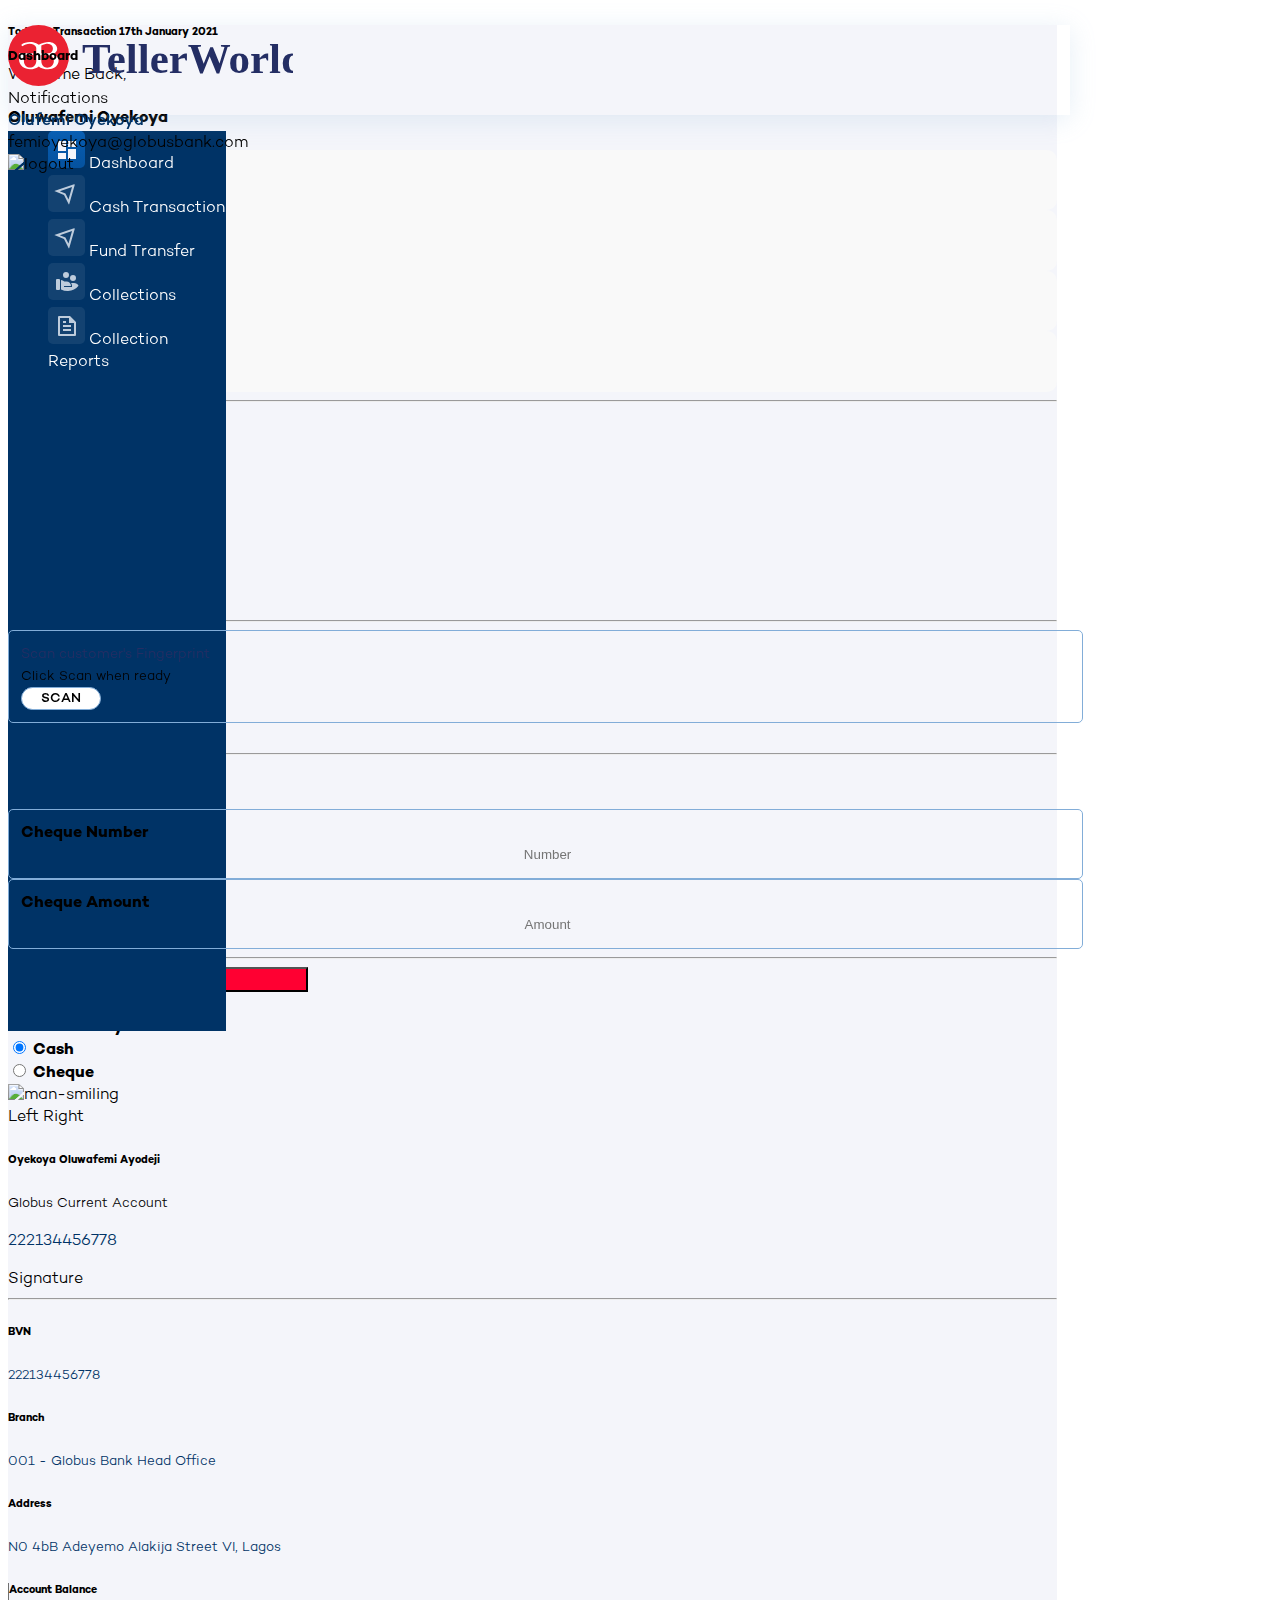
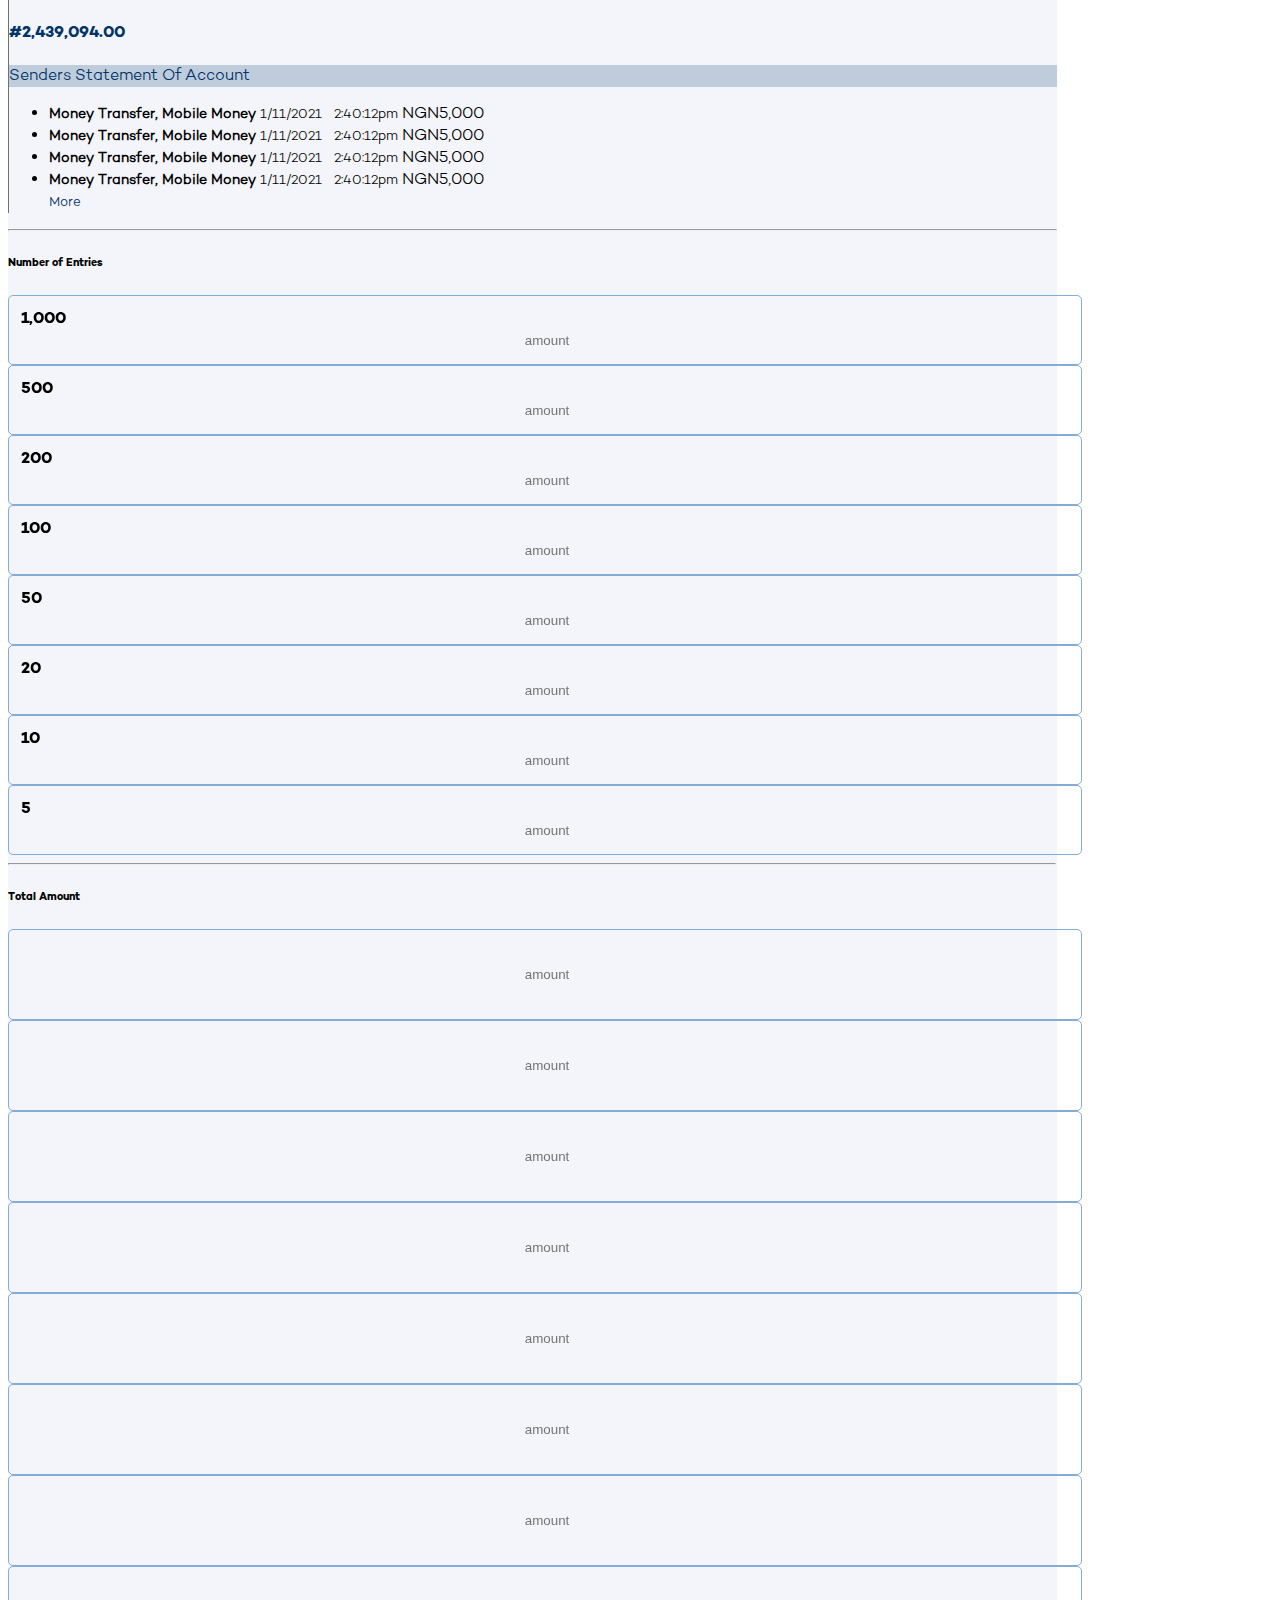
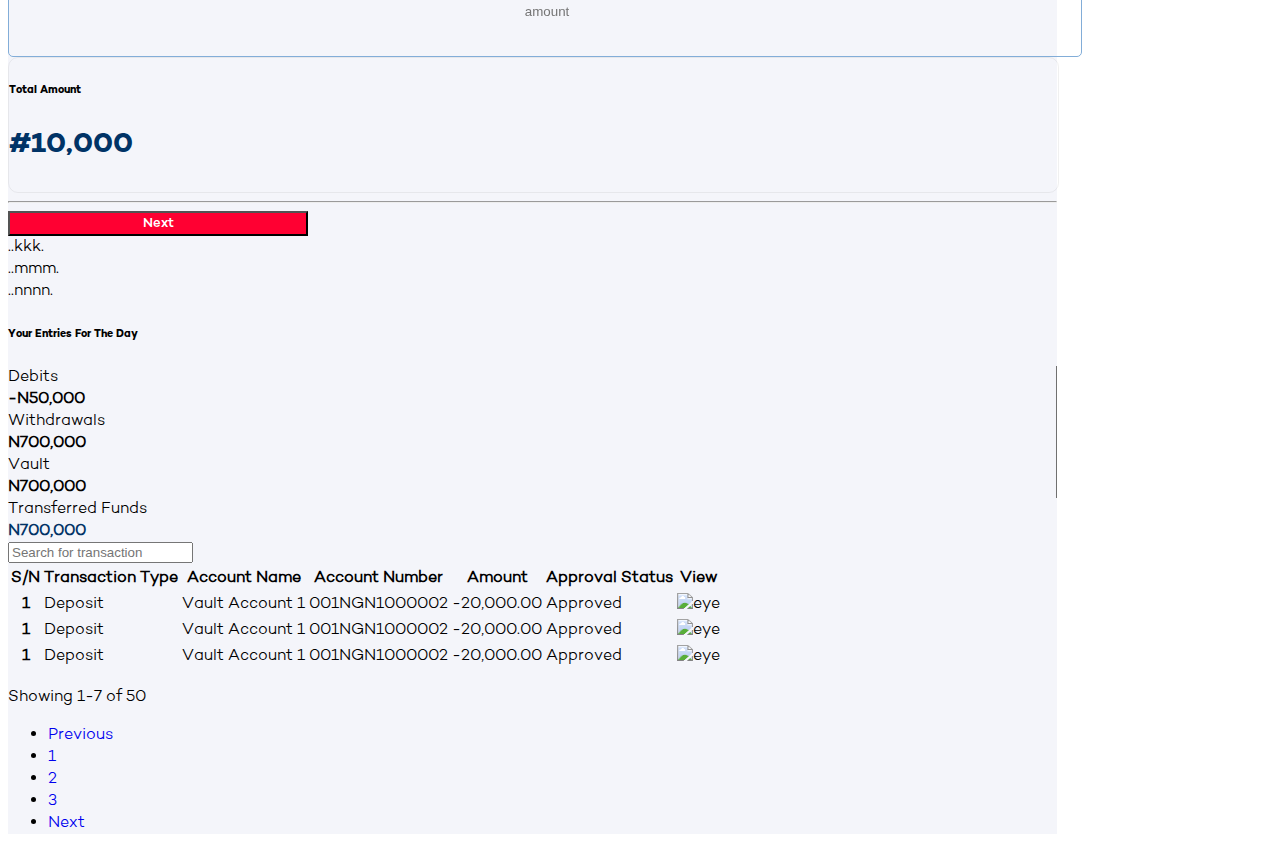
==== cash-transaction.html @ 42380867 "cash transactions" ====
<!DOCTYPE html>
<html lang="en">
<head>
    <meta charset="UTF-8">
    <meta http-equiv="X-UA-Compatible" content="IE=edge">
    <meta name="viewport" content="width=device-width, initial-scale=1.0">
    <link rel="stylesheet" href="https://cdn.jsdelivr.net/npm/bootstrap@4.5.3/dist/css/bootstrap.min.css" integrity="sha384-TX8t27EcRE3e/ihU7zmQxVncDAy5uIKz4rEkgIXeMed4M0jlfIDPvg6uqKI2xXr2" crossorigin="anonymous">
    <link rel="stylesheet" href="assets/css/fonts.css" />
    <link rel="stylesheet" href="assets/css/styles.css" />
    <title>Teller World</title>
</head>
<body>
    <div class="container-fluid p-0">
        <div class="d-flex">
            <div class="" style="width:17%;">
                <div style="position: fixed;width:17%;">
                    <div class="logo p-3" style="height: 10vh;">
                        <img class="img-fluid" src="assets/img/brand/Logo.svg" /> 
                    </div>
                    <div class="list pt-5" style="background-color: #003366; height: 100vh;">
                        <ul class="sidebar p-0">
                           <li class="p-3 ml-4 bar-item">
                               <a href="#" class="d-flex">
                                  <img src="assets/img/icons/home-active.svg" /> 
                                  <span class="align-self-center pl-3">Dashboard</span> 
                                </a> 
                            </li> 
                           <li class="p-3 ml-4 bar-item">
                              <a href="#" class="d-flex active">
                                <img src="assets/img/icons/funds-inactive.svg" /> 
                                <span class="align-self-center pl-3">Cash Transaction</span>  
                              </a> 
                            </li> 
                           <li class="p-3 ml-4 bar-item">
                               <a href="#" class="d-flex">
                                    <img src="assets/img/icons/funds-inactive.svg" /> 
                                    <span class="align-self-center pl-3">Fund Transfer</span>
                                </a> 
                            </li> 
                           <li class="p-3 ml-4 bar-item">
                               <a href="#" class="d-flex">
                                    <img src="assets/img/icons/collection-inactive.svg" /> 
                                    <span class="align-self-center pl-3">Collections</span>
                               </a> 
                            </li> 
                           <li class="p-3 ml-4 bar-item"> 
                              <a href="#" class="d-flex">
                                 <img src="assets/img/icons/report-inactive.svg" /> 
                                 <span class="align-self-center pl-3">Collection Reports</span> 
                              </a> 
                            </li> 
                        </ul>
                    </div>
                </div>                
            </div>
            <div class="p-0" style="width:83%;">
                <nav class="p-3 pl-4 bg-white" style="position:fixed; width:83%; box-shadow: 0px 4px 25px #82ADD833; height: 10vh;">
                    <div class="d-flex justify-content-between">
                        <div class="pt-4">
                            <h5>Dashboard</h5>
                        </div>
                        <div class="d-flex">
                            <div class="p-3">Notifications</div>
                            <div class="d-flex">
                                <div class="">
                                    <div class="text-right">
                                        <span class="text-def text-link">
                                            Olufemi Oyekoya
                                        </span> 
                                    </div>
                                    <div>femioyekoya@globusbank.com</div>
                                </div>
                                <img alt="logout" src=""> 
                            </div>
                        </div>
                    </div>  
                </nav>
                <div class="container-fluid pt-4" style="background-color: #F4F5FA;">
                    <div class="mt-5 p-5">
                        <div class="row pt-3">
                            <h6>Today's Transaction 17th January 2021</h6>
                            <div class="col-md-12 p-0 pt-3">
                                <div class="card pt-4 pb-4">
                                    <div class="d-flex justify-content-between flex-wrap pl-5 pr-5">
                                        <div class="p-2">
                                            <span class="text-muted">Welcome Back,</span>
                                            <h4>Oluwafemi Oyekoya</h4>
                                        </div>
                                        <div class="d-flex p-3 money-card">
                                            <img src="assets/img/icons/Naira.svg" />
                                            &nbsp;
                                            <span class="align-self-center debt">-81,0000.00</span>
                                        </div>
                                        <div class="d-flex p-3 money-card">
                                            <img src="assets/img/icons/Dollars.svg" />
                                            &nbsp;
                                            <span class="align-self-center">0.00</span>
                                        </div>
                                        <div class="d-flex p-3 money-card">
                                            <img src="assets/img/icons/Pounds.svg" />
                                            &nbsp;
                                            <span class="align-self-center">0.00</span>
                                        </div>
                                        <div class="d-flex p-3 money-card">
                                            <img src="assets/img/icons/euros.svg" />
                                            &nbsp;
                                            <span class="align-self-center">0.00</span>
                                        </div>
                                    </div>  
                                    <hr />  
                                    <div class="d-flex pl-5 pr-5 justify-content-between">
                                        <ul class="nav nav-pills mb-3" id="pills-tab" role="tablist">
                                            <li class="nav-item" role="presentation">
                                              <a class="nav-link active" id="pills-deposit-tab" data-toggle="pill" href="#pills-deposit" role="tab" aria-controls="pills-deposit" aria-selected="true">Deposit</a>
                                            </li>
                                            <li class="nav-item" role="presentation">
                                              <a class="nav-link" id="pills-withdraw-tab" data-toggle="pill" href="#pills-withdraw" role="tab" aria-controls="pills-withdraw" aria-selected="false">Withdrawal</a>
                                            </li>
                                            <li class="nav-item" role="presentation">
                                              <a class="nav-link" id="pills-vault-tab" data-toggle="pill" href="#pills-vault" role="tab" aria-controls="pills-vault" aria-selected="false">Vault</a>
                                            </li>
                                            <li class="nav-item" role="presentation">
                                                <a class="nav-link" id="pills-outward-tab" data-toggle="pill" href="#pills-outward" role="tab" aria-controls="pills-outward" aria-selected="false">CIT Outward</a>
                                            </li>
                                            <li class="nav-item" role="presentation">
                                            <a class="nav-link" id="pills-inward-tab" data-toggle="pill" href="#pills-inward" role="tab" aria-controls="pills-inward" aria-selected="false">CIT Inward</a>
                                            </li>
                                          </ul>
                                          <div class="">
                                              <span>Pending Authorisation: 12</span>
                                          </div>
                                    </div> 
                                </div>
                            </div>

                            <div class="col-md-12 p-5">
                                <div class="tab-content" id="pills-tabContent">
                                    <div class="tab-pane fade" id="pills-deposit" role="tabpanel" aria-labelledby="pills-deposit-tab">
                                        <div class="row">
                                            <div class="col-md-12">
                                                <div class="form-row">
                                                    <div class="form-check mr-4">
                                                        <input class="form-check-input" type="radio" name="exampleRadios" id="exampleRadios1" value="option1" checked>
                                                        <label class="form-check-label" for="exampleRadios1">
                                                        Self
                                                        </label>
                                                    </div>
                                                    <div class="form-check">
                                                        <input class="form-check-input" type="radio" name="exampleRadios" id="exampleRadios2" value="option2">
                                                        <label class="form-check-label" for="exampleRadios2">
                                                        Third Party
                                                        </label>
                                                    </div>
                                                </div>
                                                <hr />
                                            </div>
                                            <div class="col-md-12">
                                                <div class="form-row finger-print">
                                                    <div class="col-md-4 mb-3">
                                                        <div class="custom-input-2 d-flex justify-content-between">
                                                            <div class="pb-3">
                                                                <a href="#" class="scan-txt">Scan customer's Fingerprint</a> <br />
                                                                <small class="text-mute">
                                                                    Click Scan when ready
                                                                </small>
                                                            </div>
                                                            <div class="pb-3 align-self-center">
                                                                <button class="btn scan-btn">SCAN</button>
                                                            </div>                                                       
                                                        </div>
                                                        <small class="pointer-text">Override Finger print</small>                                                        
                                                    </div>
                                                </div>
                                                <!-- <div class="form-row self-payment">
                                                    <div class="col-md-3">
                                                        <div class="custom-input-2 mb-3">
                                                            <label>Name</label>
                                                            <input type="text" class="cust-field-2"  placeholder=""/>
                                                        </div>                                                        
                                                    </div>
                                                    <div class="col-md-3">
                                                        <div class="custom-input-2 mb-3">
                                                            <label>Amount</label>
                                                            <input type="text" class="cust-field-2"  placeholder=""/>
                                                        </div> 
                                                    </div>
                                                    <div class="col-md-6">
                                                        <div class="custom-input-2 mb-3">
                                                            <label class="label">Narration</label>
                                                            <input type="text" class="cust-field-2"  placeholder=""/>
                                                        </div> 
                                                    </div>
                                                </div>  -->
                                                <!-- <div class="form-row third-party">
                                                    <div class="col-md-4">
                                                        <div class="custom-input-2 mb-3">
                                                            <label>Name</label>
                                                            <input type="text" class="cust-field-2"  placeholder=""/>
                                                        </div>                                                        
                                                    </div>
                                                    <div class="col-md-4">
                                                        <div class="custom-input-2 mb-3">
                                                            <label>Name of Depositor</label>
                                                            <input type="text" class="cust-field-2"  placeholder=""/>
                                                        </div> 
                                                    </div>
                                                    <div class="col-md-4">
                                                        <div class="custom-input-2 mb-3">
                                                            <label class="label">Amount</label>
                                                            <input type="text" class="cust-field-2"  placeholder=""/>
                                                        </div> 
                                                    </div>
                                                    <div class="col-md-4">
                                                        <div class="custom-input-2 mb-3">
                                                            <label>Depositor's Phone Number</label>
                                                            <input type="text" class="cust-field-2"  placeholder=""/>
                                                        </div> 
                                                    </div>
                                                    <div class="col-md-4">
                                                        <div class="custom-input-2 mb-3">
                                                            <label class="label">Narration</label>
                                                            <input type="text" class="cust-field-2"  placeholder=""/>
                                                        </div> 
                                                    </div>
                                                </div>                                                   -->
                                                <hr />
                                            </div>
                                            <div class="col-md-12">
                                                <div class="form-row">
                                                    <div class="form-check mr-4">
                                                        <input class="form-check-input" type="radio" name="exampleRadios" id="cashRadio" value="option1">
                                                        <label class="form-check-label" for="cashRadio">
                                                        Cash
                                                        </label>
                                                    </div>
                                                    <div class="form-check">
                                                        <input class="form-check-input" type="radio" name="exampleRadios" id="chequeRadio" value="option2">
                                                        <label class="form-check-label" for="chequeRadio">
                                                            Cheque
                                                        </label>
                                                    </div>
                                                </div>
                                            </div>
                                            <div class="col-md-12 mt-4">
                                                <!-- <div class="" id="cash">
                                                        <h6>Number of Entries</h6>
                                                        <div class="form-row">
                                                            <div class="col-md-9" style="border-right: 1px solid #F4F5FA;">
                                                                <div class="row mb-3">
                                                                    <div class="col-sm">
                                                                        <div class="custom-input-2 text-center">
                                                                            <label>1,000</label>
                                                                            <input class="cust-field-2" type="text" placeholder="amount">
                                                                        </div>
                                                                    </div>
                                                                    <div class="col-sm">
                                                                        <div class="custom-input-2 text-center">
                                                                            <label>500</label>
                                                                            <input class="cust-field-2" type="text" placeholder="amount">
                                                                        </div>
                                                                    </div>
                                                                    <div class="col-sm">
                                                                        <div class="custom-input-2 text-center">
                                                                            <label>200</label>
                                                                            <input class="cust-field-2" type="text" placeholder="amount">
                                                                        </div>
                                                                    </div>
                                                                    <div class="col-sm">
                                                                        <div class="custom-input-2 text-center">
                                                                            <label>100</label>
                                                                            <input class="cust-field-2" type="text" placeholder="amount">
                                                                        </div>
                                                                    </div>
                                                                    <div class="col-sm">
                                                                        <div class="custom-input-2 text-center">
                                                                            <label>50</label>
                                                                            <input class="cust-field-2" type="text" placeholder="amount">
                                                                        </div>
                                                                    </div>
                                                                    <div class="col-sm">
                                                                        <div class="custom-input-2 text-center">
                                                                            <label>20</label>
                                                                            <input class="cust-field-2" type="text" placeholder="amount">
                                                                        </div>
                                                                    </div>
                                                                    <div class="col-sm">
                                                                        <div class="custom-input-2 text-center">
                                                                            <label>10</label>
                                                                            <input class="cust-field-2" type="text" placeholder="amount">
                                                                        </div>
                                                                    </div>
                                                                    <div class="col-sm">
                                                                        <div class="custom-input-2 text-center">
                                                                            <label>5</label>
                                                                            <input class="cust-field-2" type="text" placeholder="amount">
                                                                        </div>
                                                                    </div>
                                                                </div>
                                                                <hr /> 
                                                                <h6>Total Amount</h6>
                                                                <div class="row mt-3">
                                                                
                                                                    <div class="col-sm">
                                                                        <div class="custom-input-2 text-center">
                                                                            <input class="cust-field-2 vh-7" type="text" placeholder="amount">
                                                                        </div>
                                                                    </div>
                                                                    <div class="col-sm">
                                                                        <div class="custom-input-2 text-center">
                                                                            <input class="cust-field-2 vh-7" type="text" placeholder="amount">
                                                                        </div>
                                                                    </div>
                                                                    <div class="col-sm">
                                                                        <div class="custom-input-2 text-center">
                                                                            <input class="cust-field-2 vh-7" type="text" placeholder="amount">
                                                                        </div>
                                                                    </div>
                                                                    <div class="col-sm">
                                                                        <div class="custom-input-2 text-center">
                                                                            <input class="cust-field-2 vh-7" type="text" placeholder="amount">
                                                                        </div>
                                                                    </div>
                                                                    <div class="col-sm">
                                                                        <div class="custom-input-2 text-center">
                                                                            <input class="cust-field-2 vh-7" type="text" placeholder="amount">
                                                                        </div>
                                                                    </div>
                                                                    <div class="col-sm">
                                                                        <div class="custom-input-2 text-center">
                                                                            <input class="cust-field-2 vh-7" type="text" placeholder="amount">
                                                                        </div>
                                                                    </div>
                                                                    <div class="col-sm">
                                                                        <div class="custom-input-2 text-center">
                                                                            <input class="cust-field-2 vh-7" type="text" placeholder="amount">
                                                                        </div>
                                                                    </div>
                                                                    <div class="col-sm">
                                                                        <div class="custom-input-2 text-center">
                                                                            <input class="cust-field-2 vh-7" type="text" placeholder="amount">
                                                                        </div>
                                                                    </div>
                                                                </div>
                                                            </div>
                                                            <div class="col-md-3">
                                                                <div class="p-5 text-center amount-box" style="width:100%;">
                                                                    <div class="align-self-center">
                                                                        <h6>Total Amount</h6>
                                                                        <p>#10,000</p>  
                                                                    </div>                                                            
                                                                </div>
                                                            </div>                                                 
                                                        </div> 
                                                </div> -->

                                                <div class=""  id="cheque">
                                                    <div class="form-row">
                                                        <div class="col-md-3">
                                                            <div class="custom-input-2">
                                                                <label>Cheque Number</label>
                                                                <input class="cust-field-2" type="text" placeholder="Number">
                                                            </div>
                                                        </div>
                                                        <div class="col-md-3">
                                                            <div class="custom-input-2">
                                                                <label>Cheque Amount</label>
                                                                <input class="cust-field-2" type="text" placeholder="Amount">
                                                            </div>
                                                        </div>
                                                    </div>
                                                </div>
                                                       
                                                <hr />                                              
                                            </div>
                                            <div class="col-md-12 mt-3">
                                                <div class="d-flex justify-content-end">
                                                    <button class="btn p-3 submit-btn">Next</button>
                                                </div>
                                            </div>
                                        </div>
                                    </div>
                                    <div class="tab-pane fade show active" id="pills-withdraw" role="tabpanel" aria-labelledby="pills-withdraw-tab">
                                        <div class="row pt-5 pl-4">
                                            <div class="col-md-3">
                                                <div class="form-row mb-4">
                                                    <div class="form-check mr-4">
                                                        <input class="form-check-input" type="radio" name="exampleRadios" id="exampleRadios1" value="option1" checked>
                                                        <label class="form-check-label" for="exampleRadios1">
                                                        Self
                                                        </label>
                                                    </div>
                                                    <div class="form-check">
                                                        <input class="form-check-input" type="radio" name="exampleRadios" id="exampleRadios2" value="option2">
                                                        <label class="form-check-label" for="exampleRadios2">
                                                        Third Party
                                                        </label>
                                                    </div>
                                                </div>
                                                <!-- <div class="form-row mb-3" id="self-payment">
                                                    <div class="col-md-12 p-0">
                                                        <div class="col-md p-0">
                                                            <div class="custom-input-2 mb-3">
                                                                <label>Name</label>
                                                                <input type="text" class="cust-field-2"  placeholder=""/>
                                                            </div>                                                        
                                                        </div>
                                                        <div class="col-md p-0">
                                                            <div class="custom-input-2 mb-3">
                                                                <label>Amount</label>
                                                                <input type="text" class="cust-field-2"  placeholder=""/>
                                                            </div>                                                        
                                                        </div>
                                                        <div class="col-md p-0">
                                                            <div class="custom-input-2 mb-3">
                                                                <label>Narration</label>
                                                                <input type="text" class="cust-field-2"  placeholder=""/>
                                                            </div>                                                        
                                                        </div>
                                                    </div>
                                                </div> -->
                                                <div class="form-row mb-4">
                                                    <div class="form-check mr-4">
                                                        <input class="form-check-input" type="radio" name="exampleRadios" id="exampleRadios1" value="option1" checked>
                                                        <label class="form-check-label" for="exampleRadios1">
                                                            Cash 
                                                        </label>
                                                    </div>
                                                    <div class="form-check">
                                                        <input class="form-check-input" type="radio" name="exampleRadios" id="exampleRadios2" value="option2">
                                                        <label class="form-check-label" for="exampleRadios2">
                                                            Cheque
                                                        </label>
                                                    </div>
                                                </div>
                                            </div>
                                            <div class="col-md-9">
                                                <div class="card col-md-12 p-0 ">
                                                    <div class="row">
                                                        <div class="col-md-6">
                                                            <div class="row">
                                                                <div class="col-12 d-flex flex-column">
                                                                    <div class="d-flex justify-content-between">
                                                                        <div class="p-2">
                                                                            <img src="" alt="man-smiling">
                                                                        </div>
                                                                        <div class="p-2">
                                                                            <span>Left</span>
                                                                            <span>Right</span>
                                                                        </div>
                                                                    </div>
                                                                    <div class="d-flex p-2 justify-content-between">
                                                                        <div>
                                                                            <h6>Oyekoya Oluwafemi Ayodeji</h6>
                                                                            <small>Globus Current Account</small>
                                                                            <p class="text-def">222134456778</p> 
                                                                        </div>
                                                                        <div>
                                                                            Signature
                                                                        </div>
                                                                    </div>
                                                                </div>
                                                                <hr />
                                                                <div class="col-12 d-flex flex-column">
                                                                    <div class="p-2">
                                                                        <h6>BVN</h6>
                                                                        <small class="text-def">222134456778</small>
                                                                    </div>
                                                                    <div class="p-2">
                                                                        <h6>Branch</h6>
                                                                        <small class="text-def">001 - Globus Bank Head Office</small>
                                                                    </div>
                                                                    <div class="p-2">
                                                                        <h6>Address</h6>
                                                                        <small class="text-def">N0 4bB Adeyemo Alakija Street VI, Lagos</small>
                                                                    </div>
                                                                </div>
                                                            </div>
                                                        </div>
                                                        <div class="col-md-6 pl-0 brd-left">
                                                            <div>
                                                                <div class="p-4">
                                                                    <h6>Account Balance</h6>
                                                                    <h4 class="text-def">#2,439,094.00</h4>
                                                                </div>
                                                                
                                                                <div class="p-4" style="background-color: #BECCDC;">
                                                                    <p class="text-def">Senders Statement Of Account</p>
                                                                </div>
                                                                <ul class="list-group statement p-3">
                                                                    <li class="list-group-item d-flex justify-content-between">
                                                                        <span>
                                                                            <strong class="text-sm">Money Transfer, Mobile Money</strong>
                                                                            <small>1/11/2021 &nbsp; 2:40:12pm</small>
                                                                        </span>
                                                                        <span class="text-success">NGN5,000</span>
                                                                    </li>
                                                                    <li class="list-group-item d-flex justify-content-between">
                                                                        <span>
                                                                            <strong class="text-sm">Money Transfer, Mobile Money</strong>
                                                                            <small>1/11/2021 &nbsp; 2:40:12pm</small>
                                                                        </span>
                                                                        <span class="text-success">NGN5,000</span>
                                                                    </li>
                                                                    <li class="list-group-item d-flex justify-content-between">
                                                                        <span>
                                                                            <strong class="text-sm">Money Transfer, Mobile Money</strong>
                                                                            <small>1/11/2021 &nbsp; 2:40:12pm</small>
                                                                        </span>
                                                                        <span class="text-success">NGN5,000</span>
                                                                    </li>
                                                                    <li class="list-group-item d-flex justify-content-between">
                                                                        <span>
                                                                            <strong class="text-sm">Money Transfer, Mobile Money</strong>
                                                                            <small>1/11/2021 &nbsp; 2:40:12pm</small>
                                                                        </span>
                                                                        <span class="text-success">NGN5,000</span>
                                                                    </li>
                                                                    <div class="text-center">
                                                                        <small class="text-def">More</small>
                                                                    </div>
                                                                </ul>  
                                                            </div>                                                            
                                                        </div>  
                                                    </div>
                                                    
                                                </div>
                                            </div>
                                        </div>
                                        <hr />
                                        <div class="col-md-12 mt-4">
                                            <div class="" id="cash">
                                                    <h6>Number of Entries</h6>
                                                    <div class="form-row">
                                                        <div class="col-md-9" style="border-right: 1px solid #F4F5FA;">
                                                            <div class="row mb-3">
                                                                <div class="col-sm-3 mb-3">
                                                                    <div class="custom-input-2 text-center">
                                                                        <label>1,000</label>
                                                                        <input class="cust-field-2" type="text" placeholder="amount">
                                                                    </div>
                                                                </div>
                                                                <div class="col-sm-3 mb-3">
                                                                    <div class="custom-input-2 text-center">
                                                                        <label>500</label>
                                                                        <input class="cust-field-2" type="text" placeholder="amount">
                                                                    </div>
                                                                </div>
                                                                <div class="col-sm-3 mb-3">
                                                                    <div class="custom-input-2 text-center">
                                                                        <label>200</label>
                                                                        <input class="cust-field-2" type="text" placeholder="amount">
                                                                    </div>
                                                                </div>
                                                                <div class="col-sm-3 mb-3">
                                                                    <div class="custom-input-2 text-center">
                                                                        <label>100</label>
                                                                        <input class="cust-field-2" type="text" placeholder="amount">
                                                                    </div>
                                                                </div>
                                                                <div class="col-sm-3 mb-3">
                                                                    <div class="custom-input-2 text-center">
                                                                        <label>50</label>
                                                                        <input class="cust-field-2" type="text" placeholder="amount">
                                                                    </div>
                                                                </div>
                                                                <div class="col-sm-3 mb-3">
                                                                    <div class="custom-input-2 text-center">
                                                                        <label>20</label>
                                                                        <input class="cust-field-2" type="text" placeholder="amount">
                                                                    </div>
                                                                </div>
                                                                <div class="col-sm-3 mb-3">
                                                                    <div class="custom-input-2 text-center">
                                                                        <label>10</label>
                                                                        <input class="cust-field-2" type="text" placeholder="amount">
                                                                    </div>
                                                                </div>
                                                                <div class="col-sm-3 mb-3">
                                                                    <div class="custom-input-2 text-center">
                                                                        <label>5</label>
                                                                        <input class="cust-field-2" type="text" placeholder="amount">
                                                                    </div>
                                                                </div>
                                                            </div>
                                                            <hr /> 
                                                            <h6>Total Amount</h6>
                                                            <div class="row mt-3">
                                                            
                                                                <div class="col-sm-3 mb-3">
                                                                    <div class="custom-input-2 text-center">
                                                                        <input class="cust-field-2 vh-7" type="text" placeholder="amount">
                                                                    </div>
                                                                </div>
                                                                <div class="col-sm-3 mb-3">
                                                                    <div class="custom-input-2 text-center">
                                                                        <input class="cust-field-2 vh-7" type="text" placeholder="amount">
                                                                    </div>
                                                                </div>
                                                                <div class="col-sm-3 mb-3">
                                                                    <div class="custom-input-2 text-center">
                                                                        <input class="cust-field-2 vh-7" type="text" placeholder="amount">
                                                                    </div>
                                                                </div>
                                                                <div class="col-sm-3 mb-3">
                                                                    <div class="custom-input-2 text-center">
                                                                        <input class="cust-field-2 vh-7" type="text" placeholder="amount">
                                                                    </div>
                                                                </div>
                                                                <div class="col-sm-3 mb-3">
                                                                    <div class="custom-input-2 text-center">
                                                                        <input class="cust-field-2 vh-7" type="text" placeholder="amount">
                                                                    </div>
                                                                </div>
                                                                <div class="col-sm-3 mb-3">
                                                                    <div class="custom-input-2 text-center">
                                                                        <input class="cust-field-2 vh-7" type="text" placeholder="amount">
                                                                    </div>
                                                                </div>
                                                                <div class="col-sm-3 mb-3">
                                                                    <div class="custom-input-2 text-center">
                                                                        <input class="cust-field-2 vh-7" type="text" placeholder="amount">
                                                                    </div>
                                                                </div>
                                                                <div class="col-sm-3 mb-3">
                                                                    <div class="custom-input-2 text-center">
                                                                        <input class="cust-field-2 vh-7" type="text" placeholder="amount">
                                                                    </div>
                                                                </div>
                                                            </div>
                                                        </div>
                                                        <div class="col-md-3">
                                                            <div class="p-5 text-center amount-box" style="width:100%;">
                                                                <div class="align-self-center">
                                                                    <h6>Total Amount</h6>
                                                                    <p>#10,000</p>  
                                                                </div>                                                            
                                                            </div>
                                                        </div>                                                 
                                                    </div> 
                                            </div>

                                            <!-- <div class=""  id="cheque">
                                                <div class="form-row">
                                                    <div class="col-md-3">
                                                        <div class="custom-input-2">
                                                            <label>Cheque Number</label>
                                                            <input class="cust-field-2" type="text" placeholder="Number">
                                                        </div>
                                                    </div>
                                                    <div class="col-md-3">
                                                        <div class="custom-input-2">
                                                            <label>Cheque Amount</label>
                                                            <input class="cust-field-2" type="text" placeholder="Amount">
                                                        </div>
                                                    </div>
                                                </div>
                                            </div> -->
                                                   
                                            <hr />                                              
                                        </div>
                                        <div class="col-md-12 mt-3">
                                            <div class="d-flex justify-content-end">
                                                <button class="btn p-3 submit-btn">Next</button>
                                            </div>
                                        </div>
                                    </div>
                                    <div class="tab-pane fade" id="pills-vault" role="tabpanel" aria-labelledby="pills-vault-tab">..kkk.</div>
                                    <div class="tab-pane fade" id="pills-outward" role="tabpanel" aria-labelledby="pills-outward-tab">..mmm.</div>
                                    <div class="tab-pane fade" id="pills-inward" role="tabpanel" aria-labelledby="pills-inward-tab">..nnnn.</div>
                                </div>  
                            </div>
                              
                            
                            <div class="col-md-12 mt-5">
                                <h6>Your Entries For The Day</h6>
                                <div class="card pt-4">
                                    <div class="d-flex justify-content-between p-4">
                                        <div class="d-flex ">
                                            <div class="p-2 pr-4 pl-4 bd-rt">
                                                <span class="">Debits</span><br />
                                                <strong class="text-danger">-N50,000</strong>
                                            </div>
                                            <div class="p-2 pr-4 pl-4 bd-rt">
                                                <span>Withdrawals</span><br />
                                                <strong class="text-success">N700,000</strong>
                                            </div>
                                            <div class="p-2 pl-4 pr-4 bd-rt">
                                                <span>Vault</span> <br />
                                                <strong class="text-muted">N700,000</strong>
                                            </div>
                                            <div class="p-2 pl-4">
                                                <span>Transferred Funds</span><br />
                                                <strong class="text-def">N700,000</strong>
                                            </div>
                                        </div>
                                        <div class="p-2">
                                            <input type="text" placeholder="Search for transaction" />
                                        </div>
                                    </div>
                                    <div class="table-responsive">
                                        <table class="table">
                                            <thead class="thead-light">
                                              <tr>
                                                <th scope="col">S/N</th>
                                                <th scope="col">Transaction Type</th>
                                                <th scope="col">Account Name</th>
                                                <th scope="col">Account Number</th>
                                                <th scope="col">Amount</th>
                                                <th scope="col">Approval Status</th>
                                                <th scope="col">View</th>
                                              </tr>
                                            </thead>
                                            <tbody>
                                              <tr>
                                                <th scope="row">1</th>
                                                <td>Deposit</td>
                                                <td>Vault Account 1</td>
                                                <td>001NGN1000002</td>
                                                <td><span>-20,000.00</span></td>
                                                <td><span>Approved</span></td>
                                                <td><img src="" alt="eye"/></td>
                                              </tr>
                                              <tr>
                                                <th scope="row">1</th>
                                                <td>Deposit</td>
                                                <td>Vault Account 1</td>
                                                <td>001NGN1000002</td>
                                                <td><span>-20,000.00</span></td>
                                                <td><span>Approved</span></td>
                                                <td><img src="" alt="eye"/></td>
                                              </tr>
                                              <tr>
                                                <th scope="row">1</th>
                                                <td>Deposit</td>
                                                <td>Vault Account 1</td>
                                                <td>001NGN1000002</td>
                                                <td><span>-20,000.00</span></td>
                                                <td><span>Approved</span></td>
                                                <td><img src="" alt="eye"/></td>
                                              </tr>
                                            </tbody>
                                          </table>
                                    </div>
                                </div> 
                                  
                            </div>
                        </div>
                         <div class="d-flex justify-content-between p-4">
                            <div>
                                <p>Showing 1-7 of 50</p>
                            </div>
                            <div>   
                                <nav aria-label="Page navigation example">
                                    <ul class="pagination justify-content-center">
                                      <li class="page-item disabled">
                                        <a class="page-link" href="#" tabindex="-1" aria-disabled="true">Previous</a>
                                      </li>
                                      <li class="page-item"><a class="page-link" href="#">1</a></li>
                                      <li class="page-item"><a class="page-link" href="#">2</a></li>
                                      <li class="page-item"><a class="page-link" href="#">3</a></li>
                                      <li class="page-item">
                                        <a class="page-link" href="#">Next</a>
                                      </li>
                                    </ul>
                                  </nav>
                            </div>
                         </div>
                    </div>
                  </div>
                
            </div>
        </div>
    </div>

    <script src="https://code.jquery.com/jquery-3.5.1.slim.min.js" integrity="sha384-DfXdz2htPH0lsSSs5nCTpuj/zy4C+OGpamoFVy38MVBnE+IbbVYUew+OrCXaRkfj" crossorigin="anonymous"></script>
<script src="https://cdn.jsdelivr.net/npm/bootstrap@4.5.3/dist/js/bootstrap.bundle.min.js" integrity="sha384-ho+j7jyWK8fNQe+A12Hb8AhRq26LrZ/JpcUGGOn+Y7RsweNrtN/tE3MoK7ZeZDyx" crossorigin="anonymous"></script>
</body>
</html>
---- assets/css/fonts.css ----
@font-face {
    font-family: "Campton Bold";
    src: url("../fonts/Campton/Campton-Bold.otf");
}

@font-face {
    font-family: "Campton Light";
    src: url("../fonts/Campton/Campton-Light.otf");
}

@font-face {
    font-family: "Campton SemiBold";
    src: url("../fonts/Campton/Campton-SemiBold.otf");
}

@font-face {
    font-family: "Campton Medium";
    src: url("../fonts/Campton/Campton-Medium.otf");
}

@font-face {
    font-family: "Campton Thin";
    src: url("../fonts/Campton/Campton-ExtraLight.otf");
}
@font-face {
    font-family: "Campton Book";
    src: url("../fonts/Campton/Campton-Book.otf");
}
@font-face {
    font-family: "Campton ExtraBold";
    src: url("../fonts/Campton/Campton-ExtraBold.otf");
}
---- assets/css/styles.css ----
h1,h2,h3,h4,h5,h6{
    font-family: 'Campton Bold';
}
header{
    height: 10vh;
}
.btn{
    font-family: 'Campton Medium';
}
label{
    font-family: 'Campton Bold';
}
.pointer{
    cursor: pointer;
}
.text-def{
  color: #003366;
}
.text-link{
  font-family: 'Campton Medium';
}
body{
  font-family: 'Campton Light';
}
a, a:hover, a:active{
  text-decoration: none;
}
.text-sm{
  font-size: 14px;
}
.brd-left{
  border-left: 1px solid #707070;
}
/* Login Css */
.body-wrapper{
    height: 90vh;
    background-image: url('../img/bg/Login_BG.png');
    background-size: cover;
    background-repeat: no-repeat;
}

.user_card{
    width: 22rem;
    padding: 5rem;
    color: #003366;
}
.user_card h2:hover{
    color: #EB2232;
}
.custom-input{
    width: 100%;
    border: solid 1px #707070;
    padding: 2.5vh 20px;
    position: relative;
}
.custom-input.disabled {
    background: rgb(235, 235, 235);
  }
  .custom-input:focus-within {
    border-left: 5px solid #003366;
  }
  .cust-field, .cust-field-2{
    border: none;
  }
  .cust-field:focus, .cust-field-2{
    outline: none !important;
  }

  .btn-glb, .btn-glb:hover{
    color: #fff;
    background-color:#FF0032;
    border-radius: 3px;
  }
  .show-txt{
    color: #003366;
    font-family: 'Campton Bold';
  }
.forgot-text{
    border-bottom: 1px dashed #003366;
    color: #003366 !important;
}
  /* End Of Login Css */

/* Sidebar */
.sidebar{
  list-style: none;
}
.sidebar li{

}
.bar-item a{
  color: #fff;
}

/* sidebar ends */

/* Main dashboard */
.money-card{
  background-color: #F9F9F9;
  border-radius:10px; 
  color: #101010;
  font-weight: 600;
}
.money-card .debt{
  color: #EB2232;
}
.pills{
  border: #82ADD8 solid 1px;
  border-radius: 19px;
  color: #003366;
  font-family: 'Campton Light';
}
.pills:hover{
  background-color:#EBEBEB;
}
.card{
  border-radius: 10px;
}
.bd-rt{
  border-right: 1px solid #707070;
}
.suc-pill{
  border-radius: 19px;
}
.failed-pill{
  
}
.pend-pill{

}

/***Cash Transaction ***/
.modal-pill{
  background-color: transparent linear-gradient(180deg, #075DB2 0%, #003366 100%) 0% 0% no-repeat padding-box;
  box-shadow: 0px 3px 6px #82ADD8;
  border-radius: 19px;
}
.nav-pills .nav-link {
  border-radius: .25rem;
  color: #003366;
}
.nav-pills .nav-link.active, .nav-pills .show>.nav-link {
  color: #fff;
  box-shadow: 0px 3px 6px #82ADD8;
  border-radius: 19px;
  background-image: linear-gradient(180deg, #075DB2, #003366);
}
.custom-input-2{
  width: 100%;
  border: solid 1px #82ADD8;
  padding: 0.75rem;
  position: relative;
  border-radius: 5px;
}

.cust-field-2{
  background-color: inherit;
  width: 100% !important;
  text-align: center;
}
.custom-input-2:focus-within {
  color: #003366;
}
.vh-7{
  height: 7vh;
  text-align: center;
}
.amount-box{
  width: 100%;
  border-radius: 10px;
  border: 1px solid rgba(112, 112, 112, 0.1);
  height: 100%;
}
.amount-box p{
  color: #003366;
  font-size: 28px;
  font-family: "Campton Bold";
}
.submit-btn{
  background-color: #FF0032;
  color: #fff;
  width: 300px;
}

.pointer-text{
  color: #003366;
  border-bottom: 1px dashed #003366;
  cursor: pointer;
}
.scan-btn{
  background-color: #fff;
  border: 1px solid #82ADD8;
  border-radius: 19px;
  width: 80px;
}
.scan-txt{
  font-size: 14px;
  color: #242E64 !important;
}
.statement .list-group-item{
    border-right: none !important;
    border-left: none !important;
}
.list-group-item:first-child{
  border-top: none;
  border-top-right-radius: inherit;
}
li .list-group-item:last-child{
  border-bottom: none !important;
  border-top-right-radius: inherit;
}
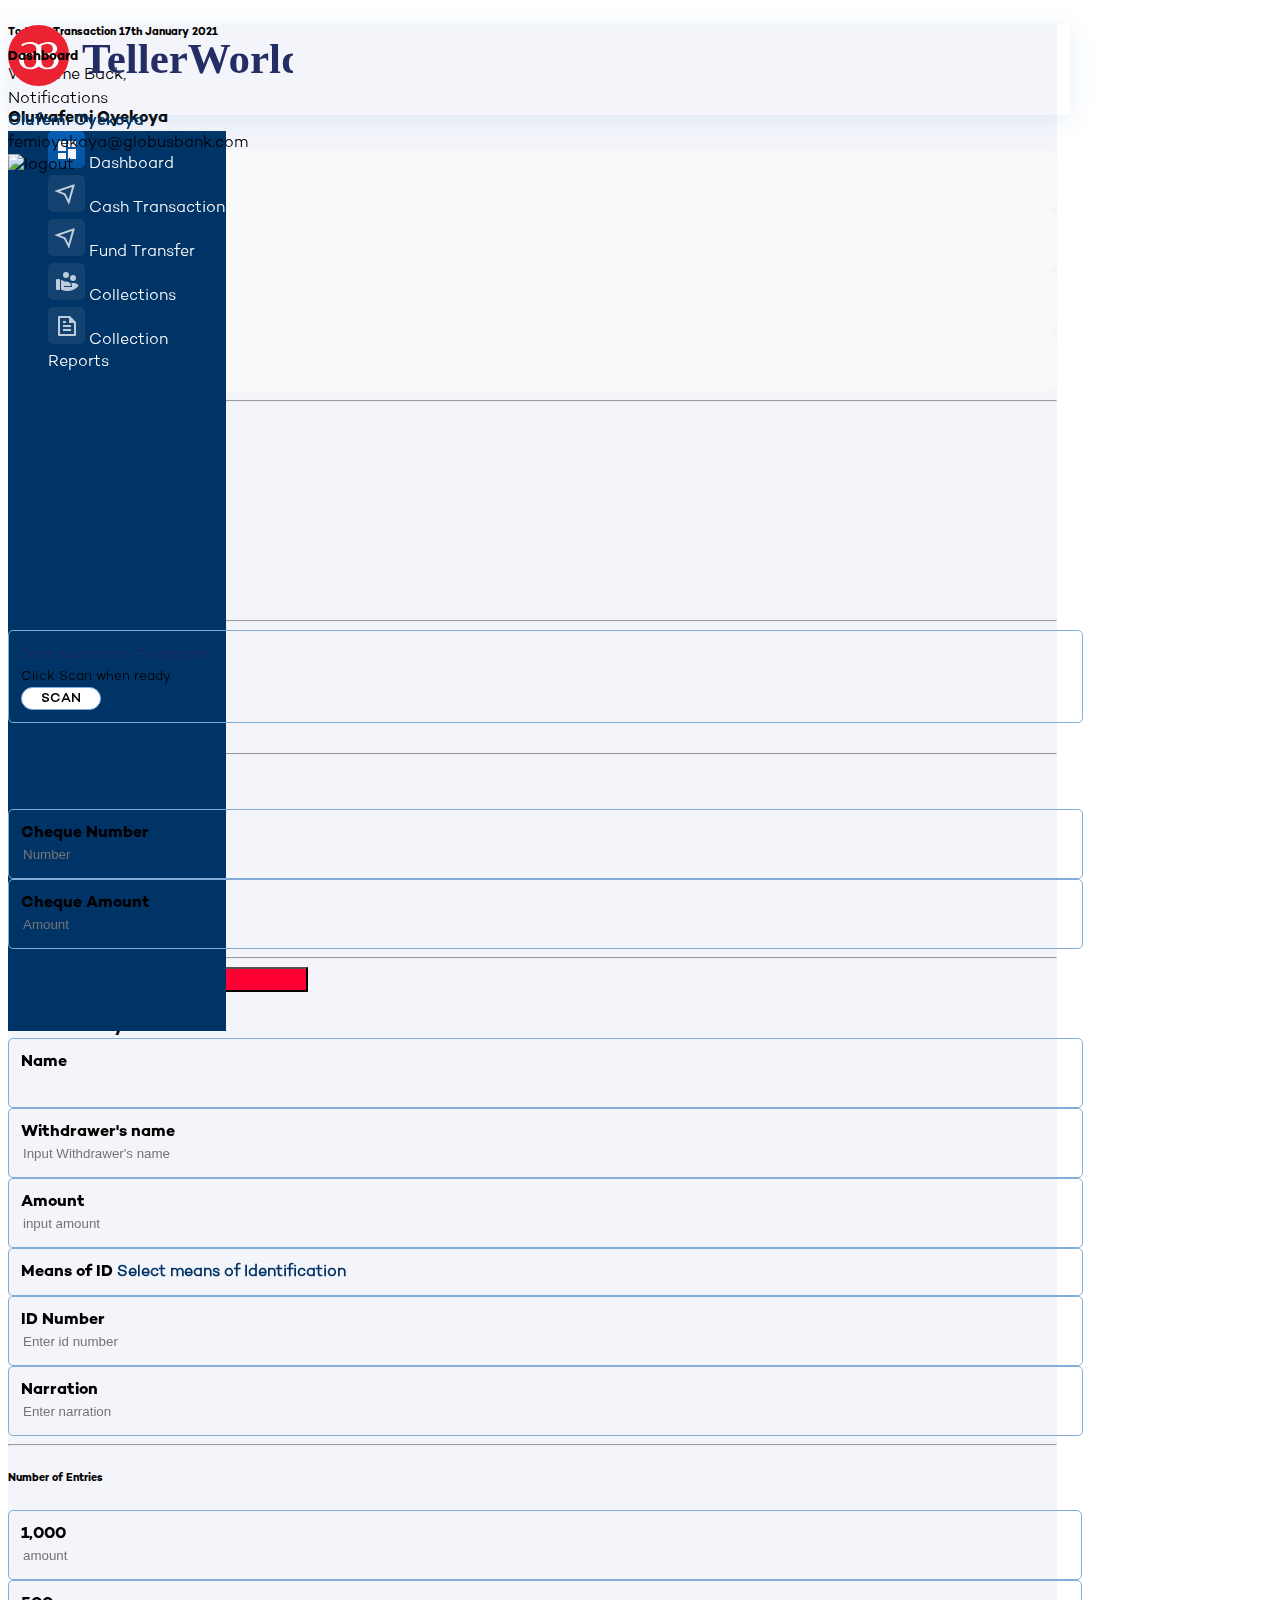
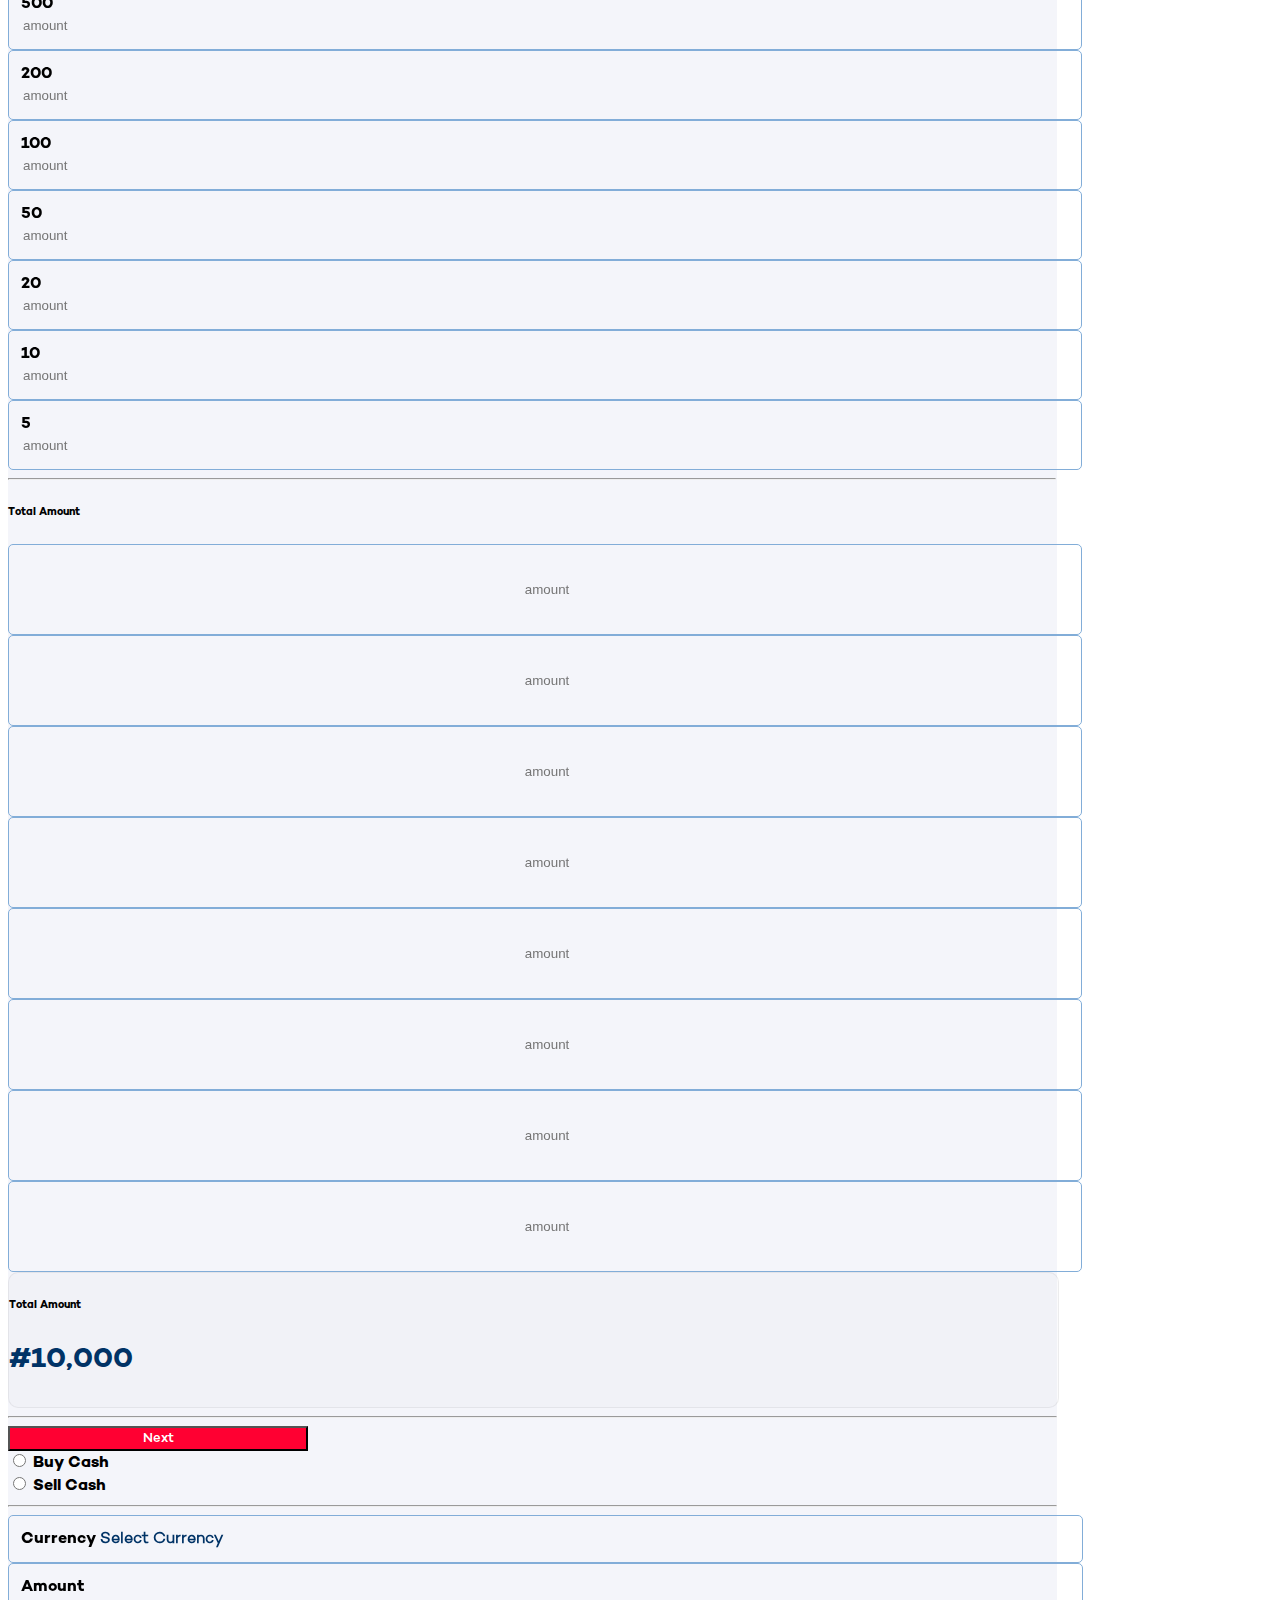
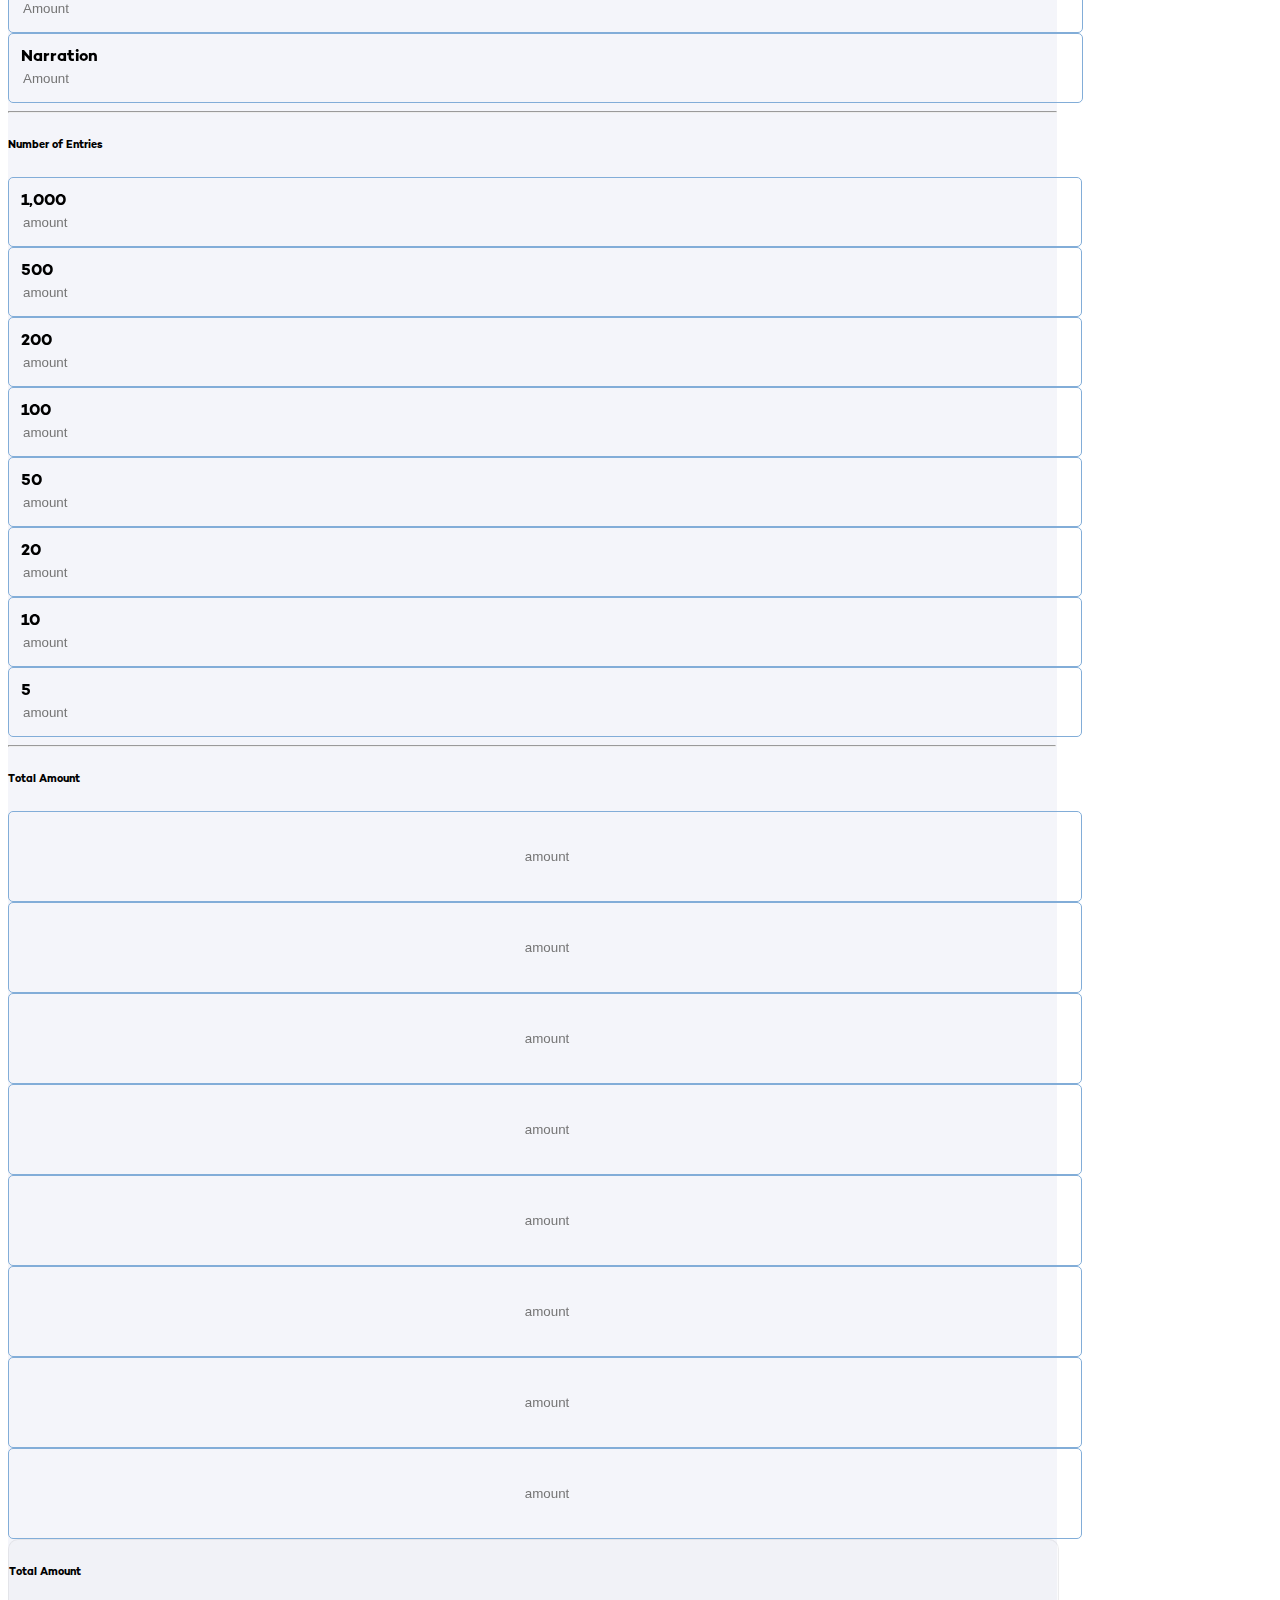
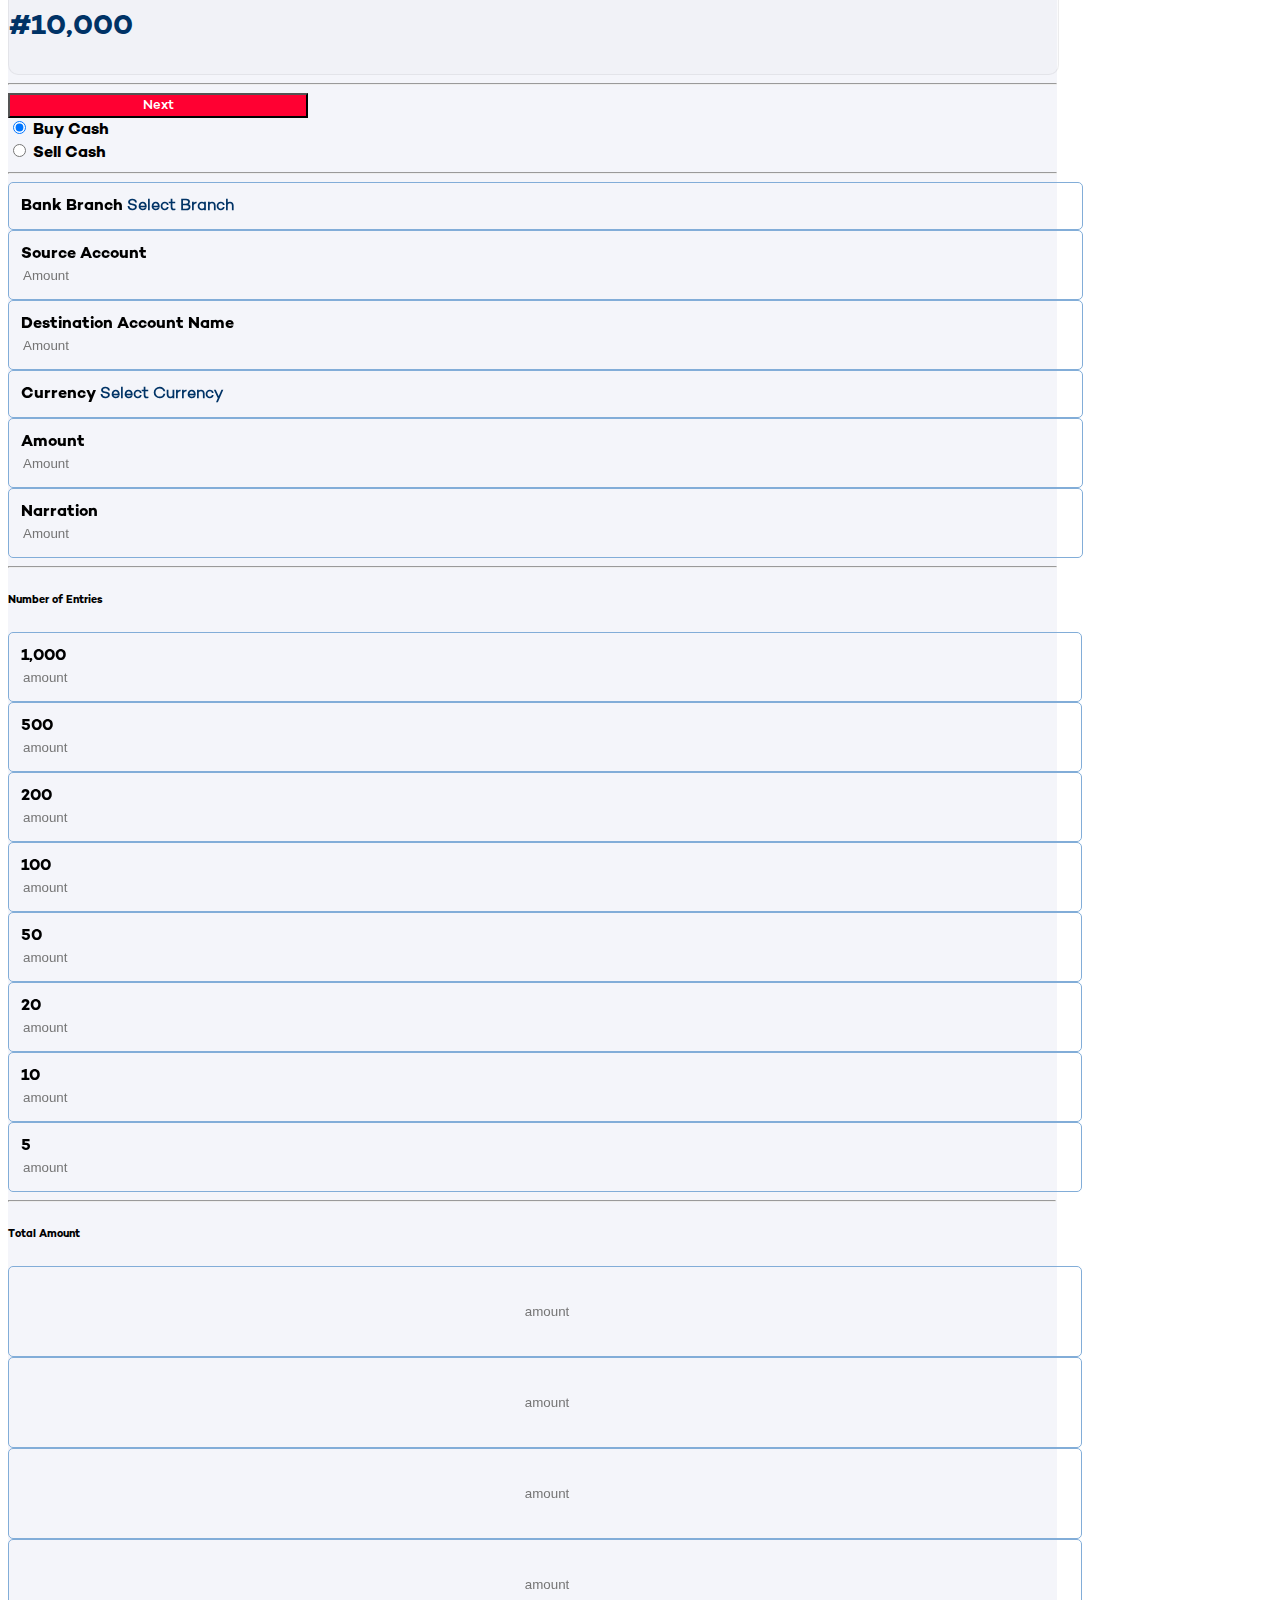
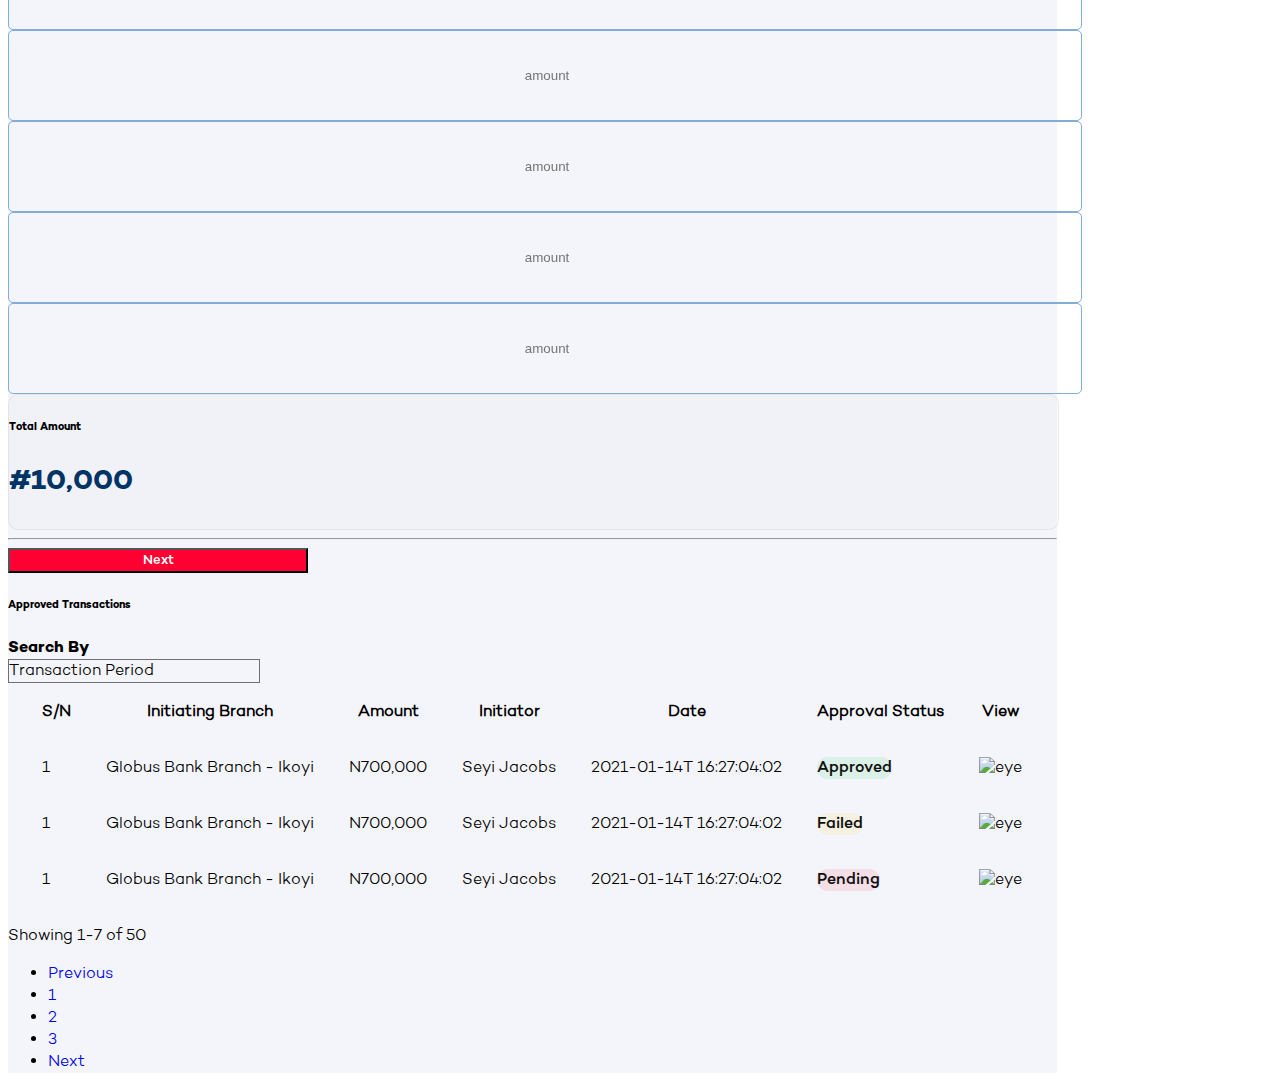
==== commit dc500797: "report pages" ====
--- a/cash-transaction.html
+++ b/cash-transaction.html
@@ -133,10 +133,10 @@
                                 </div>
                             </div>
 
-                            <div class="col-md-12 p-5">
+                            <div class="col-md-12">
                                 <div class="tab-content" id="pills-tabContent">
                                     <div class="tab-pane fade" id="pills-deposit" role="tabpanel" aria-labelledby="pills-deposit-tab">
-                                        <div class="row">
+                                        <div class="row p-4">
                                             <div class="col-md-12">
                                                 <div class="form-row">
                                                     <div class="form-check mr-4">
@@ -379,7 +379,7 @@
                                             </div>
                                         </div>
                                     </div>
-                                    <div class="tab-pane fade show active" id="pills-withdraw" role="tabpanel" aria-labelledby="pills-withdraw-tab">
+                                    <div class="tab-pane fade" id="pills-withdraw" role="tabpanel" aria-labelledby="pills-withdraw-tab">
                                         <div class="row pt-5 pl-4">
                                             <div class="col-md-3">
                                                 <div class="form-row mb-4">
@@ -418,7 +418,7 @@
                                                         </div>
                                                     </div>
                                                 </div> -->
-                                                <div class="form-row mb-4">
+                                                <!-- <div class="form-row mb-4" id="transaction type">
                                                     <div class="form-check mr-4">
                                                         <input class="form-check-input" type="radio" name="exampleRadios" id="exampleRadios1" value="option1" checked>
                                                         <label class="form-check-label" for="exampleRadios1">
@@ -431,9 +431,9 @@
                                                             Cheque
                                                         </label>
                                                     </div>
-                                                </div>
-                                            </div>
-                                            <div class="col-md-9">
+                                                </div> -->
+                                            </div>
+                                            <!-- <div class="col-md-9" id="user-card">
                                                 <div class="card col-md-12 p-0 ">
                                                     <div class="row">
                                                         <div class="col-md-6">
@@ -524,6 +524,57 @@
                                                     </div>
                                                     
                                                 </div>
+                                            </div> -->
+
+                                            <div class=" col-md-12 mt-3 mb-3" id="third-party">
+                                                <div class="form-row p-0">
+                                                    <div class="col-md-4">
+                                                        <div class="custom-input-2 mb-3">
+                                                            <label>Name</label>
+                                                            <input type="text" class="cust-field-2"  placeholder=""/>
+                                                        </div>                                                        
+                                                    </div>
+                                                    <div class="col-md-4">
+                                                        <div class="custom-input-2 mb-3">
+                                                            <label>Withdrawer's name</label>
+                                                            <input type="text" class="cust-field-2"  placeholder="Input Withdrawer's name"/>
+                                                        </div>                                                        
+                                                    </div>
+                                                    <div class="col-md-4">
+                                                        <div class="custom-input-2 mb-3">
+                                                            <label>Amount</label>
+                                                            <input type="text" class="cust-field-2"  placeholder="input amount"/>
+                                                        </div>                                                        
+                                                    </div>
+                                                    <div class="col-md-4">
+                                                        <div class="custom-input-2 mb-3 p-0">
+                                                            <div class="d-flex flex-column p-3">
+                                                                <label>Means of ID</label>
+                                                                <strong class="text-def">Select means of Identification</strong>                                                                
+                                                            </div>
+                                                            <!-- <ul class="list-group">
+                                                                <li class="list-group-item">Cras justo odio</li>
+                                                                <li class="list-group-item">Dapibus ac facilisis in</li>
+                                                                <li class="list-group-item">Morbi leo risus</li>
+                                                                <li class="list-group-item">Porta ac consectetur ac</li>
+                                                                <li class="list-group-item">Vestibulum at eros</li>
+                                                            </ul>  -->
+                                                        </div>    
+                                                                                                          
+                                                    </div>
+                                                    <div class="col-md-4">
+                                                        <div class="custom-input-2 mb-3">
+                                                            <label>ID Number</label>
+                                                            <input type="text" class="cust-field-2"  placeholder="Enter id number"/>
+                                                        </div>                                                        
+                                                    </div>
+                                                    <div class="col-md-4">
+                                                        <div class="custom-input-2 mb-3">
+                                                            <label>Narration</label>
+                                                            <input type="text" class="cust-field-2"  placeholder="Enter narration"/>
+                                                        </div>                                                        
+                                                    </div>
+                                                </div>
                                             </div>
                                         </div>
                                         <hr />
@@ -533,52 +584,52 @@
                                                     <div class="form-row">
                                                         <div class="col-md-9" style="border-right: 1px solid #F4F5FA;">
                                                             <div class="row mb-3">
-                                                                <div class="col-sm-3 mb-3">
+                                                                <div class="col-sm-2 mb-3">
                                                                     <div class="custom-input-2 text-center">
                                                                         <label>1,000</label>
-                                                                        <input class="cust-field-2" type="text" placeholder="amount">
-                                                                    </div>
-                                                                </div>
-                                                                <div class="col-sm-3 mb-3">
+                                                                        <input class="cust-field-2 text-center" type="text" placeholder="amount">
+                                                                    </div>
+                                                                </div>
+                                                                <div class="col-sm-2 mb-3">
                                                                     <div class="custom-input-2 text-center">
                                                                         <label>500</label>
-                                                                        <input class="cust-field-2" type="text" placeholder="amount">
-                                                                    </div>
-                                                                </div>
-                                                                <div class="col-sm-3 mb-3">
+                                                                        <input class="cust-field-2 text-center" type="text" placeholder="amount">
+                                                                    </div>
+                                                                </div>
+                                                                <div class="col-sm-2 mb-3">
                                                                     <div class="custom-input-2 text-center">
                                                                         <label>200</label>
-                                                                        <input class="cust-field-2" type="text" placeholder="amount">
-                                                                    </div>
-                                                                </div>
-                                                                <div class="col-sm-3 mb-3">
+                                                                        <input class="cust-field-2 text-center" type="text" placeholder="amount">
+                                                                    </div>
+                                                                </div>
+                                                                <div class="col-sm-2 mb-3">
                                                                     <div class="custom-input-2 text-center">
                                                                         <label>100</label>
-                                                                        <input class="cust-field-2" type="text" placeholder="amount">
-                                                                    </div>
-                                                                </div>
-                                                                <div class="col-sm-3 mb-3">
+                                                                        <input class="cust-field-2 text-center" type="text" placeholder="amount">
+                                                                    </div>
+                                                                </div>
+                                                                <div class="col-sm-2 mb-3">
                                                                     <div class="custom-input-2 text-center">
                                                                         <label>50</label>
-                                                                        <input class="cust-field-2" type="text" placeholder="amount">
-                                                                    </div>
-                                                                </div>
-                                                                <div class="col-sm-3 mb-3">
+                                                                        <input class="cust-field-2 text-center" type="text" placeholder="amount">
+                                                                    </div>
+                                                                </div>
+                                                                <div class="col-sm-2 mb-3">
                                                                     <div class="custom-input-2 text-center">
                                                                         <label>20</label>
-                                                                        <input class="cust-field-2" type="text" placeholder="amount">
-                                                                    </div>
-                                                                </div>
-                                                                <div class="col-sm-3 mb-3">
+                                                                        <input class="cust-field-2 text-center" type="text" placeholder="amount">
+                                                                    </div>
+                                                                </div>
+                                                                <div class="col-sm-2 mb-3">
                                                                     <div class="custom-input-2 text-center">
                                                                         <label>10</label>
-                                                                        <input class="cust-field-2" type="text" placeholder="amount">
-                                                                    </div>
-                                                                </div>
-                                                                <div class="col-sm-3 mb-3">
+                                                                        <input class="cust-field-2 text-center" type="text" placeholder="amount">
+                                                                    </div>
+                                                                </div>
+                                                                <div class="col-sm-2 mb-3">
                                                                     <div class="custom-input-2 text-center">
                                                                         <label>5</label>
-                                                                        <input class="cust-field-2" type="text" placeholder="amount">
+                                                                        <input class="cust-field-2 text-center" type="text" placeholder="amount">
                                                                     </div>
                                                                 </div>
                                                             </div>
@@ -586,44 +637,44 @@
                                                             <h6>Total Amount</h6>
                                                             <div class="row mt-3">
                                                             
-                                                                <div class="col-sm-3 mb-3">
-                                                                    <div class="custom-input-2 text-center">
-                                                                        <input class="cust-field-2 vh-7" type="text" placeholder="amount">
-                                                                    </div>
-                                                                </div>
-                                                                <div class="col-sm-3 mb-3">
-                                                                    <div class="custom-input-2 text-center">
-                                                                        <input class="cust-field-2 vh-7" type="text" placeholder="amount">
-                                                                    </div>
-                                                                </div>
-                                                                <div class="col-sm-3 mb-3">
-                                                                    <div class="custom-input-2 text-center">
-                                                                        <input class="cust-field-2 vh-7" type="text" placeholder="amount">
-                                                                    </div>
-                                                                </div>
-                                                                <div class="col-sm-3 mb-3">
-                                                                    <div class="custom-input-2 text-center">
-                                                                        <input class="cust-field-2 vh-7" type="text" placeholder="amount">
-                                                                    </div>
-                                                                </div>
-                                                                <div class="col-sm-3 mb-3">
-                                                                    <div class="custom-input-2 text-center">
-                                                                        <input class="cust-field-2 vh-7" type="text" placeholder="amount">
-                                                                    </div>
-                                                                </div>
-                                                                <div class="col-sm-3 mb-3">
-                                                                    <div class="custom-input-2 text-center">
-                                                                        <input class="cust-field-2 vh-7" type="text" placeholder="amount">
-                                                                    </div>
-                                                                </div>
-                                                                <div class="col-sm-3 mb-3">
-                                                                    <div class="custom-input-2 text-center">
-                                                                        <input class="cust-field-2 vh-7" type="text" placeholder="amount">
-                                                                    </div>
-                                                                </div>
-                                                                <div class="col-sm-3 mb-3">
-                                                                    <div class="custom-input-2 text-center">
-                                                                        <input class="cust-field-2 vh-7" type="text" placeholder="amount">
+                                                                <div class="col-sm-2 mb-3">
+                                                                    <div class="custom-input-2 text-center">
+                                                                        <input class="cust-field-2 vh-7" type="text" placeholder="amount"  disabled>
+                                                                    </div>
+                                                                </div>
+                                                                <div class="col-sm-2 mb-3">
+                                                                    <div class="custom-input-2 text-center">
+                                                                        <input class="cust-field-2 vh-7" type="text" placeholder="amount" disabled>
+                                                                    </div>
+                                                                </div>
+                                                                <div class="col-sm-2 mb-3">
+                                                                    <div class="custom-input-2 text-center">
+                                                                        <input class="cust-field-2 vh-7" type="text" placeholder="amount" disabled>
+                                                                    </div>
+                                                                </div>
+                                                                <div class="col-sm-2 mb-3">
+                                                                    <div class="custom-input-2 text-center">
+                                                                        <input class="cust-field-2 vh-7" type="text" placeholder="amount" disabled>
+                                                                    </div>
+                                                                </div>
+                                                                <div class="col-sm-2 mb-3">
+                                                                    <div class="custom-input-2 text-center">
+                                                                        <input class="cust-field-2 vh-7" type="text" placeholder="amount" disabled>
+                                                                    </div>
+                                                                </div>
+                                                                <div class="col-sm-2 mb-3">
+                                                                    <div class="custom-input-2 text-center">
+                                                                        <input class="cust-field-2 vh-7" type="text" placeholder="amount" disabled>
+                                                                    </div>
+                                                                </div>
+                                                                <div class="col-sm-2 mb-3">
+                                                                    <div class="custom-input-2 text-center">
+                                                                        <input class="cust-field-2 vh-7" type="text" placeholder="amount" disabled>
+                                                                    </div>
+                                                                </div>
+                                                                <div class="col-sm-2 mb-3">
+                                                                    <div class="custom-input-2 text-center">
+                                                                        <input class="cust-field-2 vh-7" type="text" placeholder="amount" disabled>
                                                                     </div>
                                                                 </div>
                                                             </div>
@@ -664,107 +715,461 @@
                                             </div>
                                         </div>
                                     </div>
-                                    <div class="tab-pane fade" id="pills-vault" role="tabpanel" aria-labelledby="pills-vault-tab">..kkk.</div>
-                                    <div class="tab-pane fade" id="pills-outward" role="tabpanel" aria-labelledby="pills-outward-tab">..mmm.</div>
-                                    <div class="tab-pane fade" id="pills-inward" role="tabpanel" aria-labelledby="pills-inward-tab">..nnnn.</div>
+                                    <div class="tab-pane fade" id="pills-vault" role="tabpanel" aria-labelledby="pills-vault-tab">
+                                        <div class="row p-4">
+                                            <div class="col-md-12">
+                                                <div class="form-row">
+                                                    <div class="form-check mr-4">
+                                                        <input class="form-check-input" type="radio" name="exampleRadios" id="exampleRadios1" value="option1" checked>
+                                                        <label class="form-check-label" for="exampleRadios1">
+                                                         Buy Cash
+                                                        </label>
+                                                    </div>
+                                                    <div class="form-check">
+                                                        <input class="form-check-input" type="radio" name="exampleRadios" id="exampleRadios2" value="option2">
+                                                        <label class="form-check-label" for="exampleRadios2">
+                                                         Sell Cash
+                                                        </label>
+                                                    </div>
+                                                </div>
+                                                <hr />
+                                            </div>
+
+                                            <div class="col-md-12">
+                                                <div class="form-row">
+                                                    <div class="col-md-3">
+                                                        <div class="custom-input-2 mb-3 p-0">
+                                                            <div class="d-flex flex-column p-3">
+                                                                <label>Currency</label>
+                                                                <strong class="text-def">Select Currency</strong>                                                                
+                                                            </div>
+                                                            <!-- <ul class="list-group">
+                                                                <li class="list-group-item">Cras justo odio</li>
+                                                                <li class="list-group-item">Dapibus ac facilisis in</li>
+                                                                <li class="list-group-item">Morbi leo risus</li>
+                                                                <li class="list-group-item">Porta ac consectetur ac</li>
+                                                                <li class="list-group-item">Vestibulum at eros</li>
+                                                            </ul>  -->
+                                                        </div> 
+                                                    </div>
+                                                    <div class="col-md-3">
+                                                        <div class="custom-input-2">
+                                                            <label>Amount</label>
+                                                            <input class="cust-field-2" type="text" placeholder="Amount">
+                                                        </div>
+                                                    </div>
+                                                    <div class="col-md-6">
+                                                        <div class="custom-input-2">
+                                                            <label>Narration</label>
+                                                            <input class="cust-field-2" type="text" placeholder="Amount">
+                                                        </div>
+                                                    </div>
+                                                </div>
+                                            </div>
+
+                                            <hr />
+                                        <div class="col-md-12 mt-4">
+                                            <div class="" id="cash">
+                                                    <h6>Number of Entries</h6>
+                                                    <div class="form-row">
+                                                        <div class="col-md-9" style="border-right: 1px solid #F4F5FA;">
+                                                            <div class="row mb-3">
+                                                                <div class="col-sm-2 mb-3">
+                                                                    <div class="custom-input-2 text-center">
+                                                                        <label>1,000</label>
+                                                                        <input class="cust-field-2 text-center" type="text" placeholder="amount">
+                                                                    </div>
+                                                                </div>
+                                                                <div class="col-sm-2 mb-3">
+                                                                    <div class="custom-input-2 text-center">
+                                                                        <label>500</label>
+                                                                        <input class="cust-field-2 text-center" type="text" placeholder="amount">
+                                                                    </div>
+                                                                </div>
+                                                                <div class="col-sm-2 mb-3">
+                                                                    <div class="custom-input-2 text-center">
+                                                                        <label>200</label>
+                                                                        <input class="cust-field-2 text-center" type="text" placeholder="amount">
+                                                                    </div>
+                                                                </div>
+                                                                <div class="col-sm-2 mb-3">
+                                                                    <div class="custom-input-2 text-center">
+                                                                        <label>100</label>
+                                                                        <input class="cust-field-2 text-center" type="text" placeholder="amount">
+                                                                    </div>
+                                                                </div>
+                                                                <div class="col-sm-2 mb-3">
+                                                                    <div class="custom-input-2 text-center">
+                                                                        <label>50</label>
+                                                                        <input class="cust-field-2 text-center" type="text" placeholder="amount">
+                                                                    </div>
+                                                                </div>
+                                                                <div class="col-sm-2 mb-3">
+                                                                    <div class="custom-input-2 text-center">
+                                                                        <label>20</label>
+                                                                        <input class="cust-field-2 text-center" type="text" placeholder="amount">
+                                                                    </div>
+                                                                </div>
+                                                                <div class="col-sm-2 mb-3">
+                                                                    <div class="custom-input-2 text-center">
+                                                                        <label>10</label>
+                                                                        <input class="cust-field-2 text-center" type="text" placeholder="amount">
+                                                                    </div>
+                                                                </div>
+                                                                <div class="col-sm-2 mb-3">
+                                                                    <div class="custom-input-2 text-center">
+                                                                        <label>5</label>
+                                                                        <input class="cust-field-2 text-center" type="text" placeholder="amount">
+                                                                    </div>
+                                                                </div>
+                                                            </div>
+                                                            <hr /> 
+                                                            <h6>Total Amount</h6>
+                                                            <div class="row mt-3">
+                                                            
+                                                                <div class="col-sm-2 mb-3">
+                                                                    <div class="custom-input-2 text-center">
+                                                                        <input class="cust-field-2 vh-7" type="text" placeholder="amount"  disabled>
+                                                                    </div>
+                                                                </div>
+                                                                <div class="col-sm-2 mb-3">
+                                                                    <div class="custom-input-2 text-center">
+                                                                        <input class="cust-field-2 vh-7" type="text" placeholder="amount" disabled>
+                                                                    </div>
+                                                                </div>
+                                                                <div class="col-sm-2 mb-3">
+                                                                    <div class="custom-input-2 text-center">
+                                                                        <input class="cust-field-2 vh-7" type="text" placeholder="amount" disabled>
+                                                                    </div>
+                                                                </div>
+                                                                <div class="col-sm-2 mb-3">
+                                                                    <div class="custom-input-2 text-center">
+                                                                        <input class="cust-field-2 vh-7" type="text" placeholder="amount" disabled>
+                                                                    </div>
+                                                                </div>
+                                                                <div class="col-sm-2 mb-3">
+                                                                    <div class="custom-input-2 text-center">
+                                                                        <input class="cust-field-2 vh-7" type="text" placeholder="amount" disabled>
+                                                                    </div>
+                                                                </div>
+                                                                <div class="col-sm-2 mb-3">
+                                                                    <div class="custom-input-2 text-center">
+                                                                        <input class="cust-field-2 vh-7" type="text" placeholder="amount" disabled>
+                                                                    </div>
+                                                                </div>
+                                                                <div class="col-sm-2 mb-3">
+                                                                    <div class="custom-input-2 text-center">
+                                                                        <input class="cust-field-2 vh-7" type="text" placeholder="amount" disabled>
+                                                                    </div>
+                                                                </div>
+                                                                <div class="col-sm-2 mb-3">
+                                                                    <div class="custom-input-2 text-center">
+                                                                        <input class="cust-field-2 vh-7" type="text" placeholder="amount" disabled>
+                                                                    </div>
+                                                                </div>
+                                                            </div>
+                                                        </div>
+                                                        <div class="col-md-3">
+                                                            <div class="p-5 text-center amount-box" style="width:100%;">
+                                                                <div class="align-self-center">
+                                                                    <h6>Total Amount</h6>
+                                                                    <p>#10,000</p>  
+                                                                </div>                                                            
+                                                            </div>
+                                                        </div>                                                 
+                                                    </div> 
+                                                </div>                                                   
+                                            <hr />                                              
+                                        </div>
+                                        <div class="col-md-12 mt-3">
+                                            <div class="d-flex justify-content-end">
+                                                <button class="btn p-3 submit-btn">Next</button>
+                                            </div>
+                                        </div>
+                                       </div>
+                                    </div>
+                                    <div class="tab-pane fade" id="pills-outward" role="tabpanel" aria-labelledby="pills-outward-tab">
+                                        <div class="row p-4">
+                                            <div class="col-md-12">
+                                                <div class="form-row">
+                                                    <div class="form-check mr-4">
+                                                        <input class="form-check-input" type="radio" name="exampleRadios" id="exampleRadios1" value="option1" checked>
+                                                        <label class="form-check-label" for="exampleRadios1">
+                                                         Buy Cash
+                                                        </label>
+                                                    </div>
+                                                    <div class="form-check">
+                                                        <input class="form-check-input" type="radio" name="exampleRadios" id="exampleRadios2" value="option2">
+                                                        <label class="form-check-label" for="exampleRadios2">
+                                                         Sell Cash
+                                                        </label>
+                                                    </div>
+                                                </div>
+                                                <hr />
+                                            </div>
+
+                                            <div class="col-md-12">
+                                                <div class="form-row">
+                                                    <div class="col-md-4">
+                                                        <div class="custom-input-2 mb-3 p-0">
+                                                            <div class="d-flex flex-column p-3">
+                                                                <label>Bank Branch</label>
+                                                                <strong class="text-def">Select Branch</strong>                                                                
+                                                            </div>
+                                                            <!-- <ul class="list-group">
+                                                                <li class="list-group-item">Cras justo odio</li>
+                                                                <li class="list-group-item">Dapibus ac facilisis in</li>
+                                                                <li class="list-group-item">Morbi leo risus</li>
+                                                                <li class="list-group-item">Porta ac consectetur ac</li>
+                                                                <li class="list-group-item">Vestibulum at eros</li>
+                                                            </ul>  -->
+                                                        </div> 
+                                                    </div>
+                                                    <div class="col-md-4">
+                                                        <div class="custom-input-2">
+                                                            <label>Source Account</label>
+                                                            <input class="cust-field-2" type="text" placeholder="Amount">
+                                                        </div>
+                                                    </div>
+                                                    <div class="col-md-4">
+                                                        <div class="custom-input-2">
+                                                            <label>Destination Account Name</label>
+                                                            <input class="cust-field-2" type="text" placeholder="Amount">
+                                                        </div>
+                                                    </div>
+                                                    <div class="col-md-4">
+                                                        <div class="custom-input-2 mb-3 p-0">
+                                                            <div class="d-flex flex-column p-3">
+                                                                <label>Currency</label>
+                                                                <strong class="text-def">Select Currency</strong>                                                                
+                                                            </div>
+                                                            <!-- <ul class="list-group">
+                                                                <li class="list-group-item">Cras justo odio</li>
+                                                                <li class="list-group-item">Dapibus ac facilisis in</li>
+                                                                <li class="list-group-item">Morbi leo risus</li>
+                                                                <li class="list-group-item">Porta ac consectetur ac</li>
+                                                                <li class="list-group-item">Vestibulum at eros</li>
+                                                            </ul>  -->
+                                                        </div> 
+                                                    </div>
+                                                    <div class="col-md-4">
+                                                        <div class="custom-input-2">
+                                                            <label>Amount</label>
+                                                            <input class="cust-field-2" type="text" placeholder="Amount">
+                                                        </div>
+                                                    </div>
+                                                    <div class="col-md-4">
+                                                        <div class="custom-input-2">
+                                                            <label>Narration</label>
+                                                            <input class="cust-field-2" type="text" placeholder="Amount">
+                                                        </div>
+                                                    </div>
+                                                </div>
+                                            </div>
+
+                                            <hr />
+                                        <div class="col-md-12 mt-4">
+                                            <div class="" id="cash">
+                                                    <h6>Number of Entries</h6>
+                                                    <div class="form-row">
+                                                        <div class="col-md-9" style="border-right: 1px solid #F4F5FA;">
+                                                            <div class="row mb-3">
+                                                                <div class="col-sm-2 mb-3">
+                                                                    <div class="custom-input-2 text-center">
+                                                                        <label>1,000</label>
+                                                                        <input class="cust-field-2 text-center" type="text" placeholder="amount">
+                                                                    </div>
+                                                                </div>
+                                                                <div class="col-sm-2 mb-3">
+                                                                    <div class="custom-input-2 text-center">
+                                                                        <label>500</label>
+                                                                        <input class="cust-field-2 text-center" type="text" placeholder="amount">
+                                                                    </div>
+                                                                </div>
+                                                                <div class="col-sm-2 mb-3">
+                                                                    <div class="custom-input-2 text-center">
+                                                                        <label>200</label>
+                                                                        <input class="cust-field-2 text-center" type="text" placeholder="amount">
+                                                                    </div>
+                                                                </div>
+                                                                <div class="col-sm-2 mb-3">
+                                                                    <div class="custom-input-2 text-center">
+                                                                        <label>100</label>
+                                                                        <input class="cust-field-2 text-center" type="text" placeholder="amount">
+                                                                    </div>
+                                                                </div>
+                                                                <div class="col-sm-2 mb-3">
+                                                                    <div class="custom-input-2 text-center">
+                                                                        <label>50</label>
+                                                                        <input class="cust-field-2 text-center" type="text" placeholder="amount">
+                                                                    </div>
+                                                                </div>
+                                                                <div class="col-sm-2 mb-3">
+                                                                    <div class="custom-input-2 text-center">
+                                                                        <label>20</label>
+                                                                        <input class="cust-field-2 text-center" type="text" placeholder="amount">
+                                                                    </div>
+                                                                </div>
+                                                                <div class="col-sm-2 mb-3">
+                                                                    <div class="custom-input-2 text-center">
+                                                                        <label>10</label>
+                                                                        <input class="cust-field-2 text-center" type="text" placeholder="amount">
+                                                                    </div>
+                                                                </div>
+                                                                <div class="col-sm-2 mb-3">
+                                                                    <div class="custom-input-2 text-center">
+                                                                        <label>5</label>
+                                                                        <input class="cust-field-2 text-center" type="text" placeholder="amount">
+                                                                    </div>
+                                                                </div>
+                                                            </div>
+                                                            <hr /> 
+                                                            <h6>Total Amount</h6>
+                                                            <div class="row mt-3">
+                                                            
+                                                                <div class="col-sm-2 mb-3">
+                                                                    <div class="custom-input-2 text-center">
+                                                                        <input class="cust-field-2 vh-7" type="text" placeholder="amount"  disabled>
+                                                                    </div>
+                                                                </div>
+                                                                <div class="col-sm-2 mb-3">
+                                                                    <div class="custom-input-2 text-center">
+                                                                        <input class="cust-field-2 vh-7" type="text" placeholder="amount" disabled>
+                                                                    </div>
+                                                                </div>
+                                                                <div class="col-sm-2 mb-3">
+                                                                    <div class="custom-input-2 text-center">
+                                                                        <input class="cust-field-2 vh-7" type="text" placeholder="amount" disabled>
+                                                                    </div>
+                                                                </div>
+                                                                <div class="col-sm-2 mb-3">
+                                                                    <div class="custom-input-2 text-center">
+                                                                        <input class="cust-field-2 vh-7" type="text" placeholder="amount" disabled>
+                                                                    </div>
+                                                                </div>
+                                                                <div class="col-sm-2 mb-3">
+                                                                    <div class="custom-input-2 text-center">
+                                                                        <input class="cust-field-2 vh-7" type="text" placeholder="amount" disabled>
+                                                                    </div>
+                                                                </div>
+                                                                <div class="col-sm-2 mb-3">
+                                                                    <div class="custom-input-2 text-center">
+                                                                        <input class="cust-field-2 vh-7" type="text" placeholder="amount" disabled>
+                                                                    </div>
+                                                                </div>
+                                                                <div class="col-sm-2 mb-3">
+                                                                    <div class="custom-input-2 text-center">
+                                                                        <input class="cust-field-2 vh-7" type="text" placeholder="amount" disabled>
+                                                                    </div>
+                                                                </div>
+                                                                <div class="col-sm-2 mb-3">
+                                                                    <div class="custom-input-2 text-center">
+                                                                        <input class="cust-field-2 vh-7" type="text" placeholder="amount" disabled>
+                                                                    </div>
+                                                                </div>
+                                                            </div>
+                                                        </div>
+                                                        <div class="col-md-3">
+                                                            <div class="p-5 text-center amount-box" style="width:100%;">
+                                                                <div class="align-self-center">
+                                                                    <h6>Total Amount</h6>
+                                                                    <p>#10,000</p>  
+                                                                </div>                                                            
+                                                            </div>
+                                                        </div>                                                 
+                                                    </div> 
+                                                </div>                                                   
+                                            <hr />                                              
+                                        </div>
+                                        <div class="col-md-12 mt-3">
+                                            <div class="d-flex justify-content-end">
+                                                <button class="btn p-3 submit-btn">Next</button>
+                                            </div>
+                                        </div>
+                                       </div>
+                                    </div>
+                                    <div class="tab-pane fade  show active" id="pills-inward" role="tabpanel" aria-labelledby="pills-inward-tab">
+                                        <div class="col-md-12 mt-5 p-0">
+                                            <h6>Approved Transactions</h6>
+                                            <div class="card pt-4">
+                                                <div class="pl-4 pb-4">
+                                                    <label>Search By</label>
+                                                    <div class="p-3" style="border: 1px solid #707070; width: 250px;">
+                                                        <span>Transaction Period</span>
+                                                    </div>
+                                                </div>
+                                                <div class="table-responsive">
+                                                    <table class="table">
+                                                        <thead class="thead-light">
+                                                        <tr>
+                                                            <th scope="col">S/N</th>
+                                                            <th scope="col">Initiating Branch</th>
+                                                            <th scope="col">Amount</th>
+                                                            <th scope="col">Initiator</th>
+                                                            <th scope="col">Date</th>
+                                                            <th scope="col">Approval Status</th>
+                                                            <th scope="col">View</th>
+                                                        </tr>
+                                                        </thead>
+                                                        <tbody>
+                                                        <tr>
+                                                            <td scope="row">1</td>
+                                                            <td>Globus Bank Branch - Ikoyi</td>
+                                                            <td>N700,000 </td>
+                                                            <td>Seyi Jacobs</td>
+                                                            <td><span>2021-01-14T 16:27:04:02</span></td>
+                                                            <td><a class="btn suc-pill" href="#">Approved</a></td>
+                                                            <td><img src="" alt="eye"/></td>
+                                                        </tr>
+                                                        <tr>
+                                                            <td scope="row">1</td>
+                                                            <td>Globus Bank Branch - Ikoyi</td>
+                                                            <td>N700,000 </td>
+                                                            <td>Seyi Jacobs</td>
+                                                            <td><span>2021-01-14T 16:27:04:02</span></td>
+                                                            <td><a class="btn failed-pill" href="#">Failed</a></td>
+                                                            <td><img src="" alt="eye"/></td>
+                                                        </tr>
+                                                        <tr>
+                                                            <td scope="row">1</td>
+                                                            <td>Globus Bank Branch - Ikoyi</td>
+                                                            <td>N700,000 </td>
+                                                            <td>Seyi Jacobs</td>
+                                                            <td><span>2021-01-14T 16:27:04:02</span></td>
+                                                            <td><a class="btn pend-pill">Pending</a></td>
+                                                            <td><img src="" alt="eye"/></td>
+                                                        </tr>
+                                                        </tbody>
+                                                    </table>
+                                                </div>
+                                            </div>
+                                            <div class="d-flex justify-content-between p-4">
+                                                <div>
+                                                    <p>Showing 1-7 of 50</p>
+                                                </div>
+                                                <div>   
+                                                    <nav aria-label="Page navigation example">
+                                                        <ul class="pagination justify-content-center">
+                                                          <li class="page-item disabled">
+                                                            <a class="page-link" href="#" tabindex="-1" aria-disabled="true">Previous</a>
+                                                          </li>
+                                                          <li class="page-item"><a class="page-link" href="#">1</a></li>
+                                                          <li class="page-item"><a class="page-link" href="#">2</a></li>
+                                                          <li class="page-item"><a class="page-link" href="#">3</a></li>
+                                                          <li class="page-item">
+                                                            <a class="page-link" href="#">Next</a>
+                                                          </li>
+                                                        </ul>
+                                                      </nav>
+                                                </div>
+                                             </div>
+                                            
+                                        </div>
+                                    </div>
                                 </div>  
                             </div>
                               
-                            
-                            <div class="col-md-12 mt-5">
-                                <h6>Your Entries For The Day</h6>
-                                <div class="card pt-4">
-                                    <div class="d-flex justify-content-between p-4">
-                                        <div class="d-flex ">
-                                            <div class="p-2 pr-4 pl-4 bd-rt">
-                                                <span class="">Debits</span><br />
-                                                <strong class="text-danger">-N50,000</strong>
-                                            </div>
-                                            <div class="p-2 pr-4 pl-4 bd-rt">
-                                                <span>Withdrawals</span><br />
-                                                <strong class="text-success">N700,000</strong>
-                                            </div>
-                                            <div class="p-2 pl-4 pr-4 bd-rt">
-                                                <span>Vault</span> <br />
-                                                <strong class="text-muted">N700,000</strong>
-                                            </div>
-                                            <div class="p-2 pl-4">
-                                                <span>Transferred Funds</span><br />
-                                                <strong class="text-def">N700,000</strong>
-                                            </div>
-                                        </div>
-                                        <div class="p-2">
-                                            <input type="text" placeholder="Search for transaction" />
-                                        </div>
-                                    </div>
-                                    <div class="table-responsive">
-                                        <table class="table">
-                                            <thead class="thead-light">
-                                              <tr>
-                                                <th scope="col">S/N</th>
-                                                <th scope="col">Transaction Type</th>
-                                                <th scope="col">Account Name</th>
-                                                <th scope="col">Account Number</th>
-                                                <th scope="col">Amount</th>
-                                                <th scope="col">Approval Status</th>
-                                                <th scope="col">View</th>
-                                              </tr>
-                                            </thead>
-                                            <tbody>
-                                              <tr>
-                                                <th scope="row">1</th>
-                                                <td>Deposit</td>
-                                                <td>Vault Account 1</td>
-                                                <td>001NGN1000002</td>
-                                                <td><span>-20,000.00</span></td>
-                                                <td><span>Approved</span></td>
-                                                <td><img src="" alt="eye"/></td>
-                                              </tr>
-                                              <tr>
-                                                <th scope="row">1</th>
-                                                <td>Deposit</td>
-                                                <td>Vault Account 1</td>
-                                                <td>001NGN1000002</td>
-                                                <td><span>-20,000.00</span></td>
-                                                <td><span>Approved</span></td>
-                                                <td><img src="" alt="eye"/></td>
-                                              </tr>
-                                              <tr>
-                                                <th scope="row">1</th>
-                                                <td>Deposit</td>
-                                                <td>Vault Account 1</td>
-                                                <td>001NGN1000002</td>
-                                                <td><span>-20,000.00</span></td>
-                                                <td><span>Approved</span></td>
-                                                <td><img src="" alt="eye"/></td>
-                                              </tr>
-                                            </tbody>
-                                          </table>
-                                    </div>
-                                </div> 
-                                  
-                            </div>
                         </div>
-                         <div class="d-flex justify-content-between p-4">
-                            <div>
-                                <p>Showing 1-7 of 50</p>
-                            </div>
-                            <div>   
-                                <nav aria-label="Page navigation example">
-                                    <ul class="pagination justify-content-center">
-                                      <li class="page-item disabled">
-                                        <a class="page-link" href="#" tabindex="-1" aria-disabled="true">Previous</a>
-                                      </li>
-                                      <li class="page-item"><a class="page-link" href="#">1</a></li>
-                                      <li class="page-item"><a class="page-link" href="#">2</a></li>
-                                      <li class="page-item"><a class="page-link" href="#">3</a></li>
-                                      <li class="page-item">
-                                        <a class="page-link" href="#">Next</a>
-                                      </li>
-                                    </ul>
-                                  </nav>
-                            </div>
-                         </div>
                     </div>
                   </div>
                 
--- a/assets/css/styles.css
+++ b/assets/css/styles.css
@@ -121,12 +121,21 @@
 }
 .suc-pill{
   border-radius: 19px;
+  background-color: rgba(0, 198, 61, 0.1);
+  color: #101010 !important;
+  width: 150px;
 }
 .failed-pill{
-  
+  background-color: rgba(254, 193, 0, 0.1);
+  border-radius: 19px;
+  color: #101010 !important;
+  width: 150px;
 }
 .pend-pill{
-
+  border-radius: 19px;
+  background-color: rgba(235, 34, 50, 0.1);
+  color: #101010 !important;
+  width: 150px;
 }
 
 /***Cash Transaction ***/
@@ -152,11 +161,17 @@
   position: relative;
   border-radius: 5px;
 }
+.custom-input-2-1{
+  width: 100%;
+  border: solid 1px #82ADD8;
+  padding: 0.75rem;
+  position: relative;
+  border-radius: 5px;
+}
 
 .cust-field-2{
   background-color: inherit;
   width: 100% !important;
-  text-align: center;
 }
 .custom-input-2:focus-within {
   color: #003366;
@@ -169,12 +184,14 @@
   width: 100%;
   border-radius: 10px;
   border: 1px solid rgba(112, 112, 112, 0.1);
-  height: 100%;
+  /* height: 100%; */
+  background-color: rgba(211, 214, 230, 0.1);
 }
 .amount-box p{
   color: #003366;
   font-size: 28px;
   font-family: "Campton Bold";
+
 }
 .submit-btn{
   background-color: #FF0032;
@@ -208,4 +225,9 @@
 li .list-group-item:last-child{
   border-bottom: none !important;
   border-top-right-radius: inherit;
+}
+th, td{
+  padding-left: 2rem !important;
+  padding-bottom: 1rem !important;
+  padding-top: 1rem !important;
 }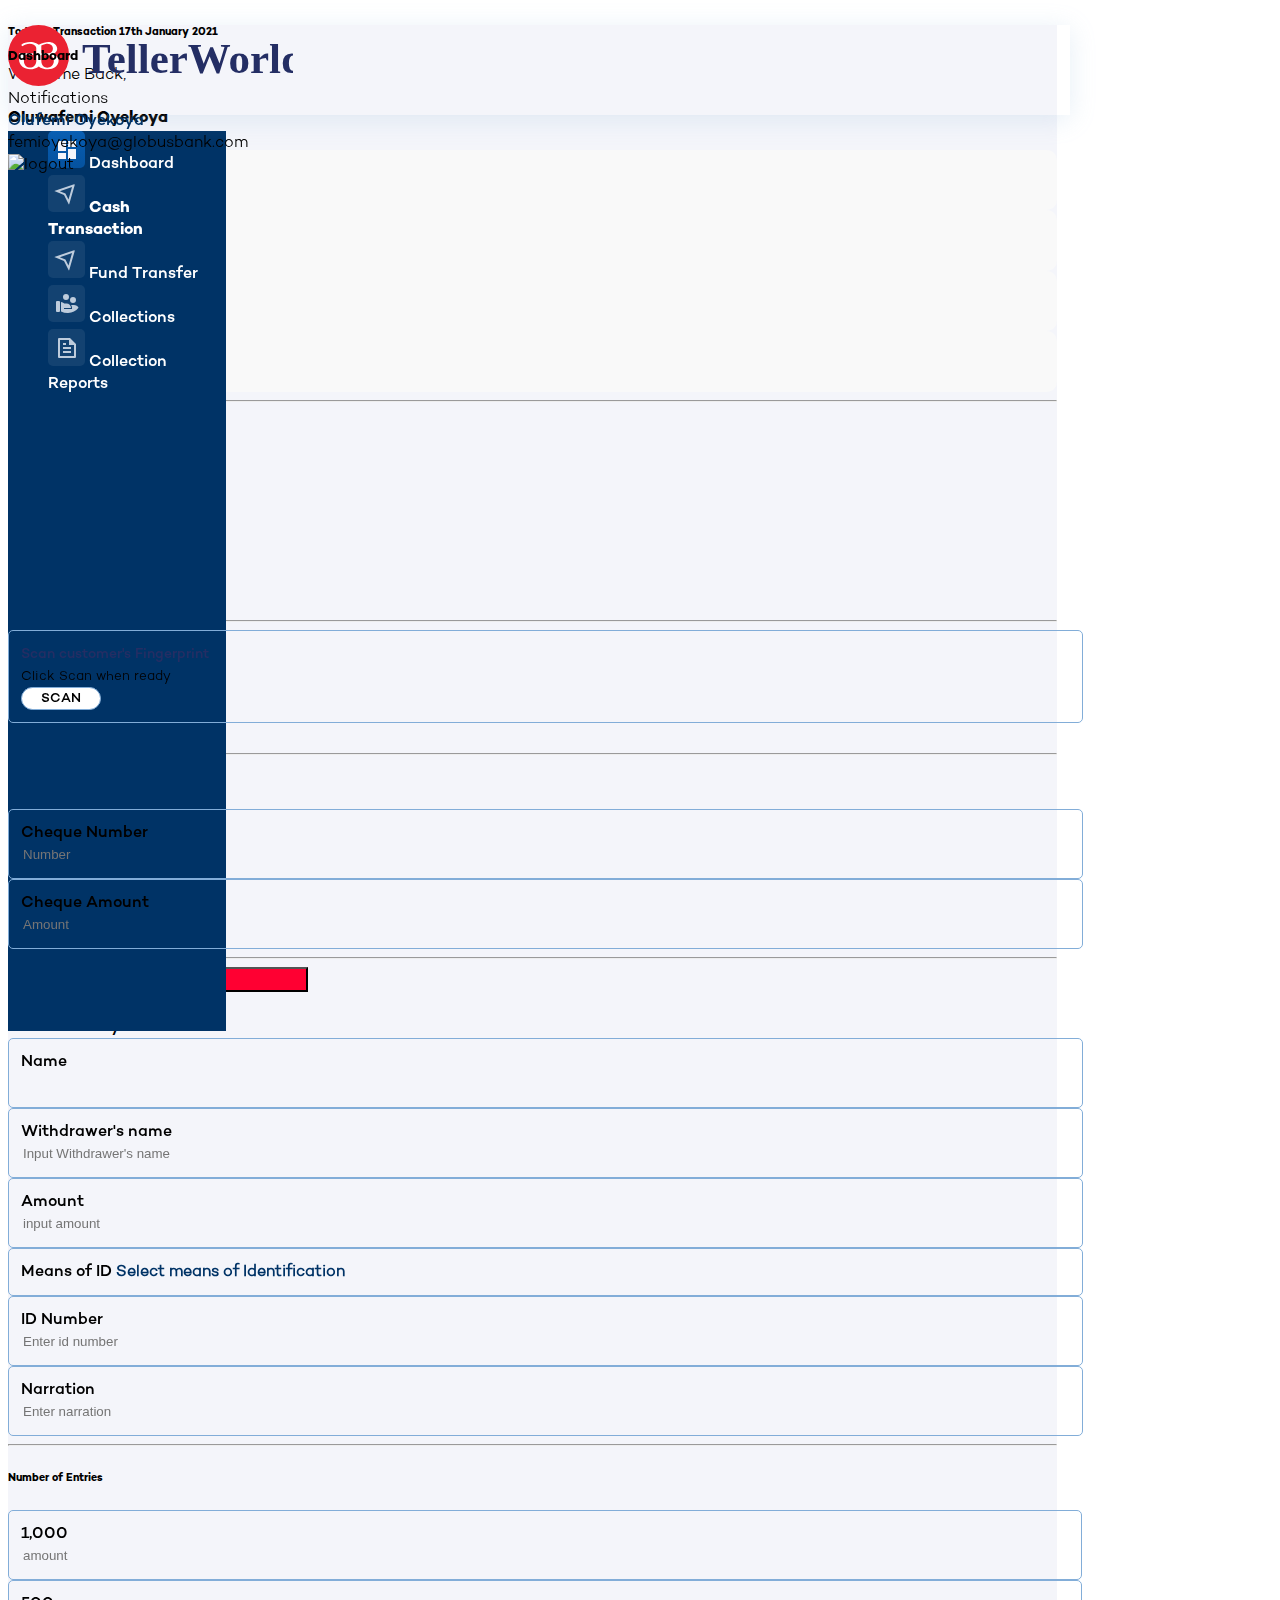
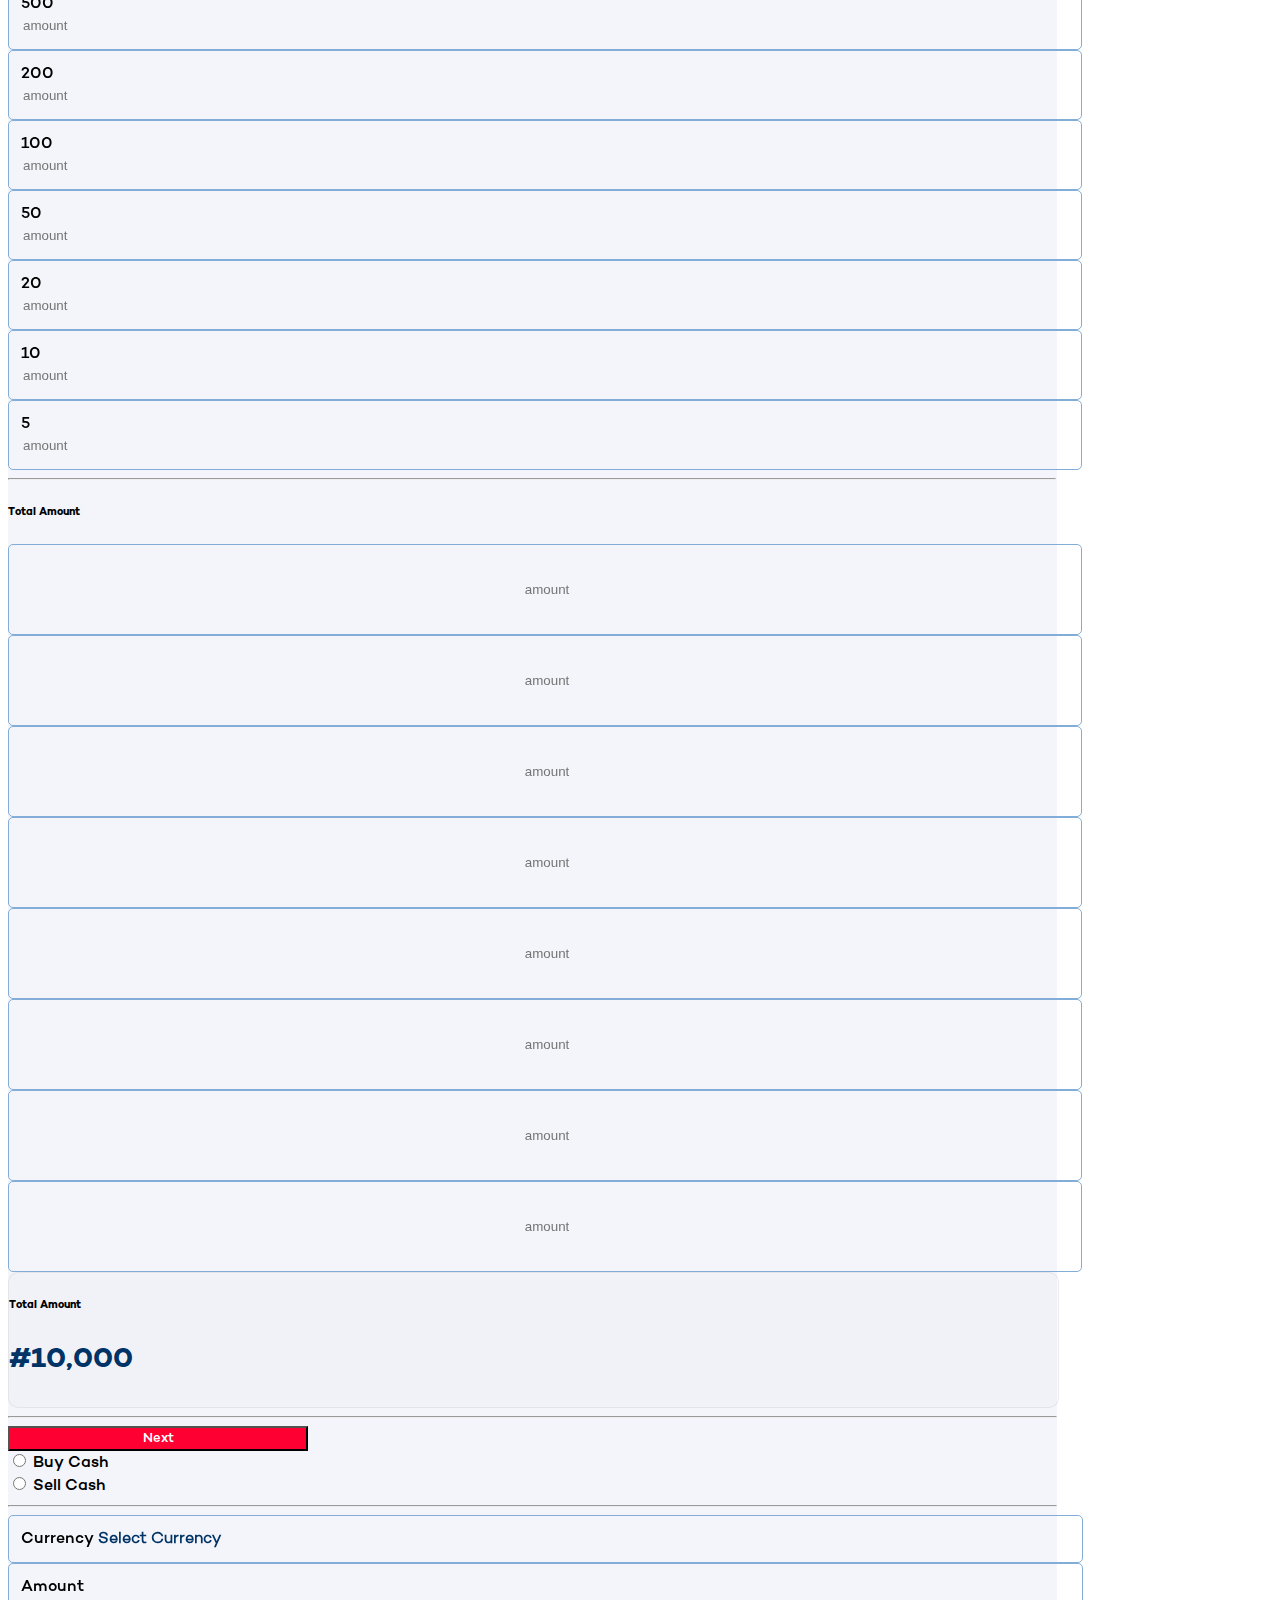
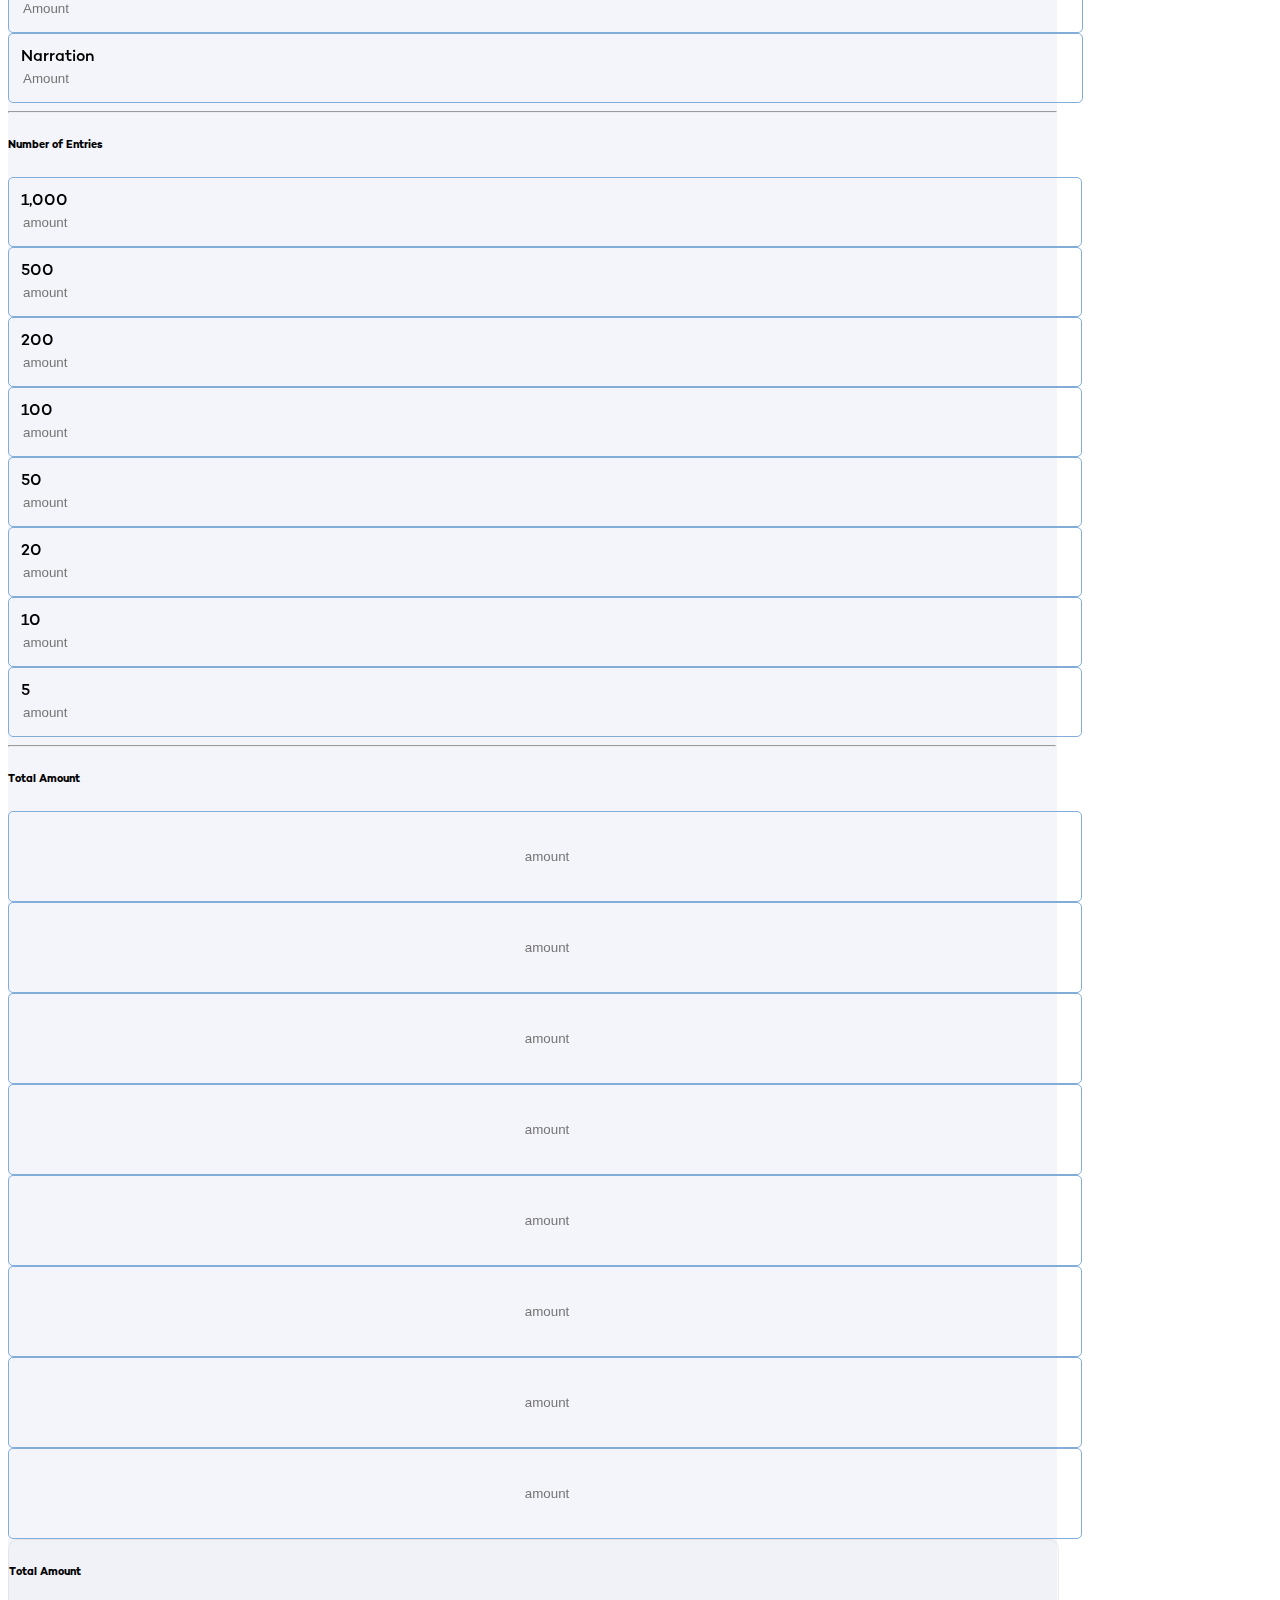
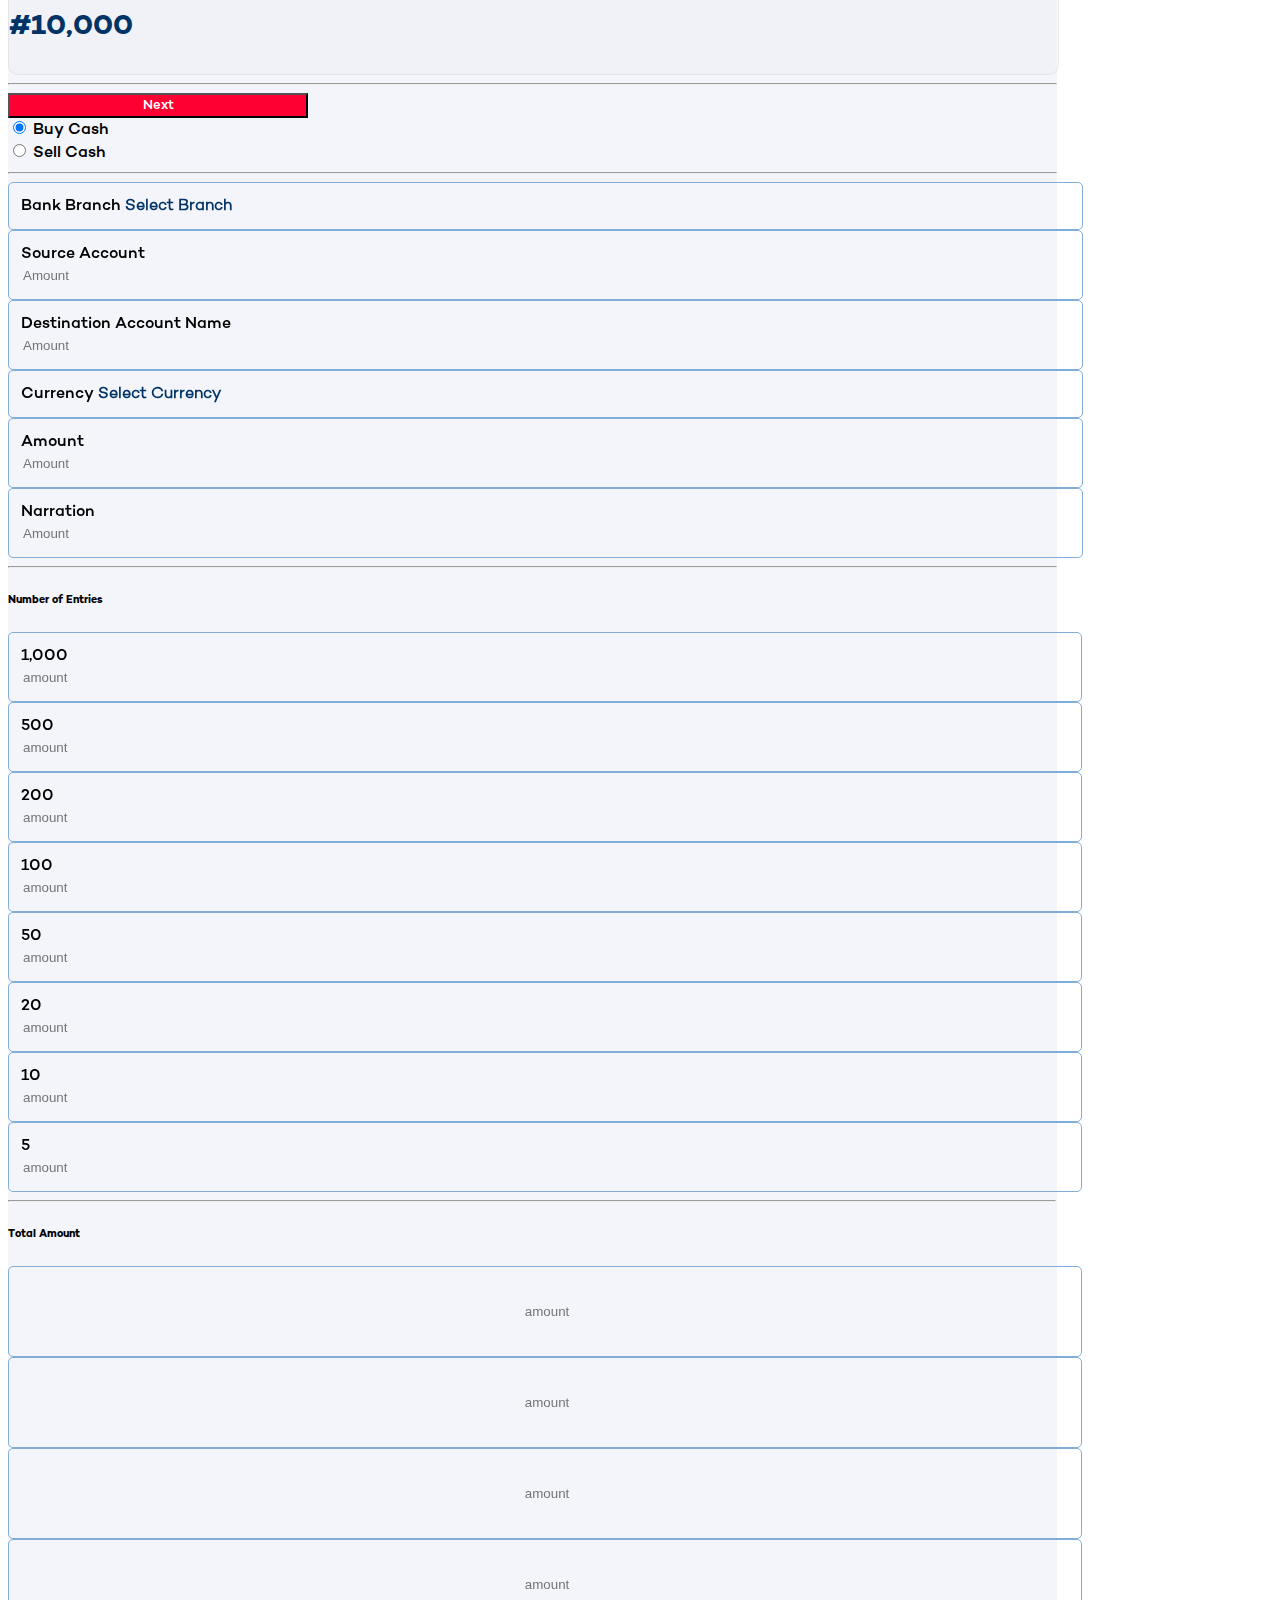
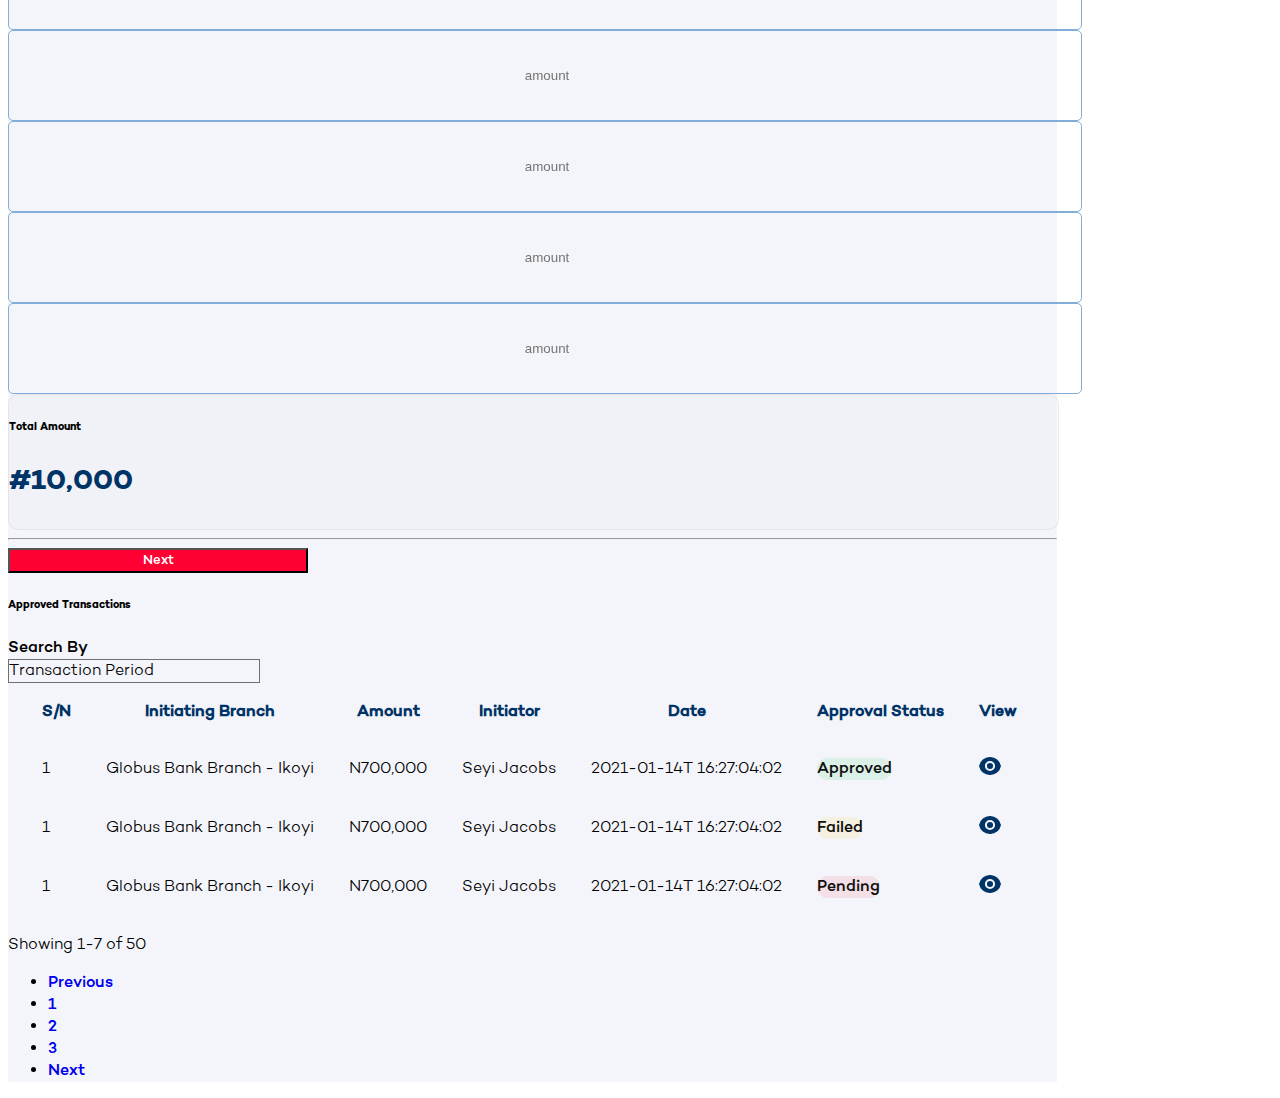
==== commit 63003929: "More stuff added" ====
--- a/cash-transaction.html
+++ b/cash-transaction.html
@@ -1119,7 +1119,7 @@
                                                             <td>Seyi Jacobs</td>
                                                             <td><span>2021-01-14T 16:27:04:02</span></td>
                                                             <td><a class="btn suc-pill" href="#">Approved</a></td>
-                                                            <td><img src="" alt="eye"/></td>
+                                                            <td><img src="assets/img/icons/eye.svg" alt="eye"/></td>
                                                         </tr>
                                                         <tr>
                                                             <td scope="row">1</td>
@@ -1128,7 +1128,7 @@
                                                             <td>Seyi Jacobs</td>
                                                             <td><span>2021-01-14T 16:27:04:02</span></td>
                                                             <td><a class="btn failed-pill" href="#">Failed</a></td>
-                                                            <td><img src="" alt="eye"/></td>
+                                                            <td><img src="assets/img/icons/eye.svg" alt="eye"/></td>
                                                         </tr>
                                                         <tr>
                                                             <td scope="row">1</td>
@@ -1137,7 +1137,7 @@
                                                             <td>Seyi Jacobs</td>
                                                             <td><span>2021-01-14T 16:27:04:02</span></td>
                                                             <td><a class="btn pend-pill">Pending</a></td>
-                                                            <td><img src="" alt="eye"/></td>
+                                                            <td><img src="assets/img/icons/eye.svg" alt="eye"/></td>
                                                         </tr>
                                                         </tbody>
                                                     </table>
--- a/assets/css/styles.css
+++ b/assets/css/styles.css
@@ -8,7 +8,7 @@
     font-family: 'Campton Medium';
 }
 label{
-    font-family: 'Campton Bold';
+    font-family: 'Campton Medium';
 }
 .pointer{
     cursor: pointer;
@@ -24,6 +24,7 @@
 }
 a, a:hover, a:active{
   text-decoration: none;
+  font-family: 'Campton Medium';
 }
 .text-sm{
   font-size: 14px;
@@ -31,6 +32,15 @@
 .brd-left{
   border-left: 1px solid #707070;
 }
+.pl-5-5{
+  padding-left: 3.5rem !important;
+}
+input[type="date"]::-webkit-inner-spin-button,
+input[type="date"]::-webkit-calendar-picker-indicator {
+    display: none;
+    -webkit-appearance: none;
+}
+
 /* Login Css */
 .body-wrapper{
     height: 90vh;
@@ -59,10 +69,10 @@
   .custom-input:focus-within {
     border-left: 5px solid #003366;
   }
-  .cust-field, .cust-field-2{
+  .cust-field, .cust-field-2, .date-input{
     border: none;
   }
-  .cust-field:focus, .cust-field-2{
+  .cust-field:focus, .cust-field-2, .date-input{
     outline: none !important;
   }
 
@@ -90,6 +100,10 @@
 }
 .bar-item a{
   color: #fff;
+}
+
+.bar-item .active{
+  font-family: 'Campton Bold';
 }
 
 /* sidebar ends */
@@ -230,4 +244,27 @@
   padding-left: 2rem !important;
   padding-bottom: 1rem !important;
   padding-top: 1rem !important;
+}
+th{
+  color: #003366 !important;
+  font-family: 'Campton Medium';
+}
+
+
+
+/* Collection Reports */
+.filter-btn{
+  color: #fff;
+  background-color: #FF0032;
+  width: 200px;
+  height: 55px;
+}
+.form-border{
+  border:1px solid rgba(16, 16, 16, 0.29);
+  height:55px;
+  align-items:center;
+  border-radius: 4px;
+} 
+.date-input{
+
 }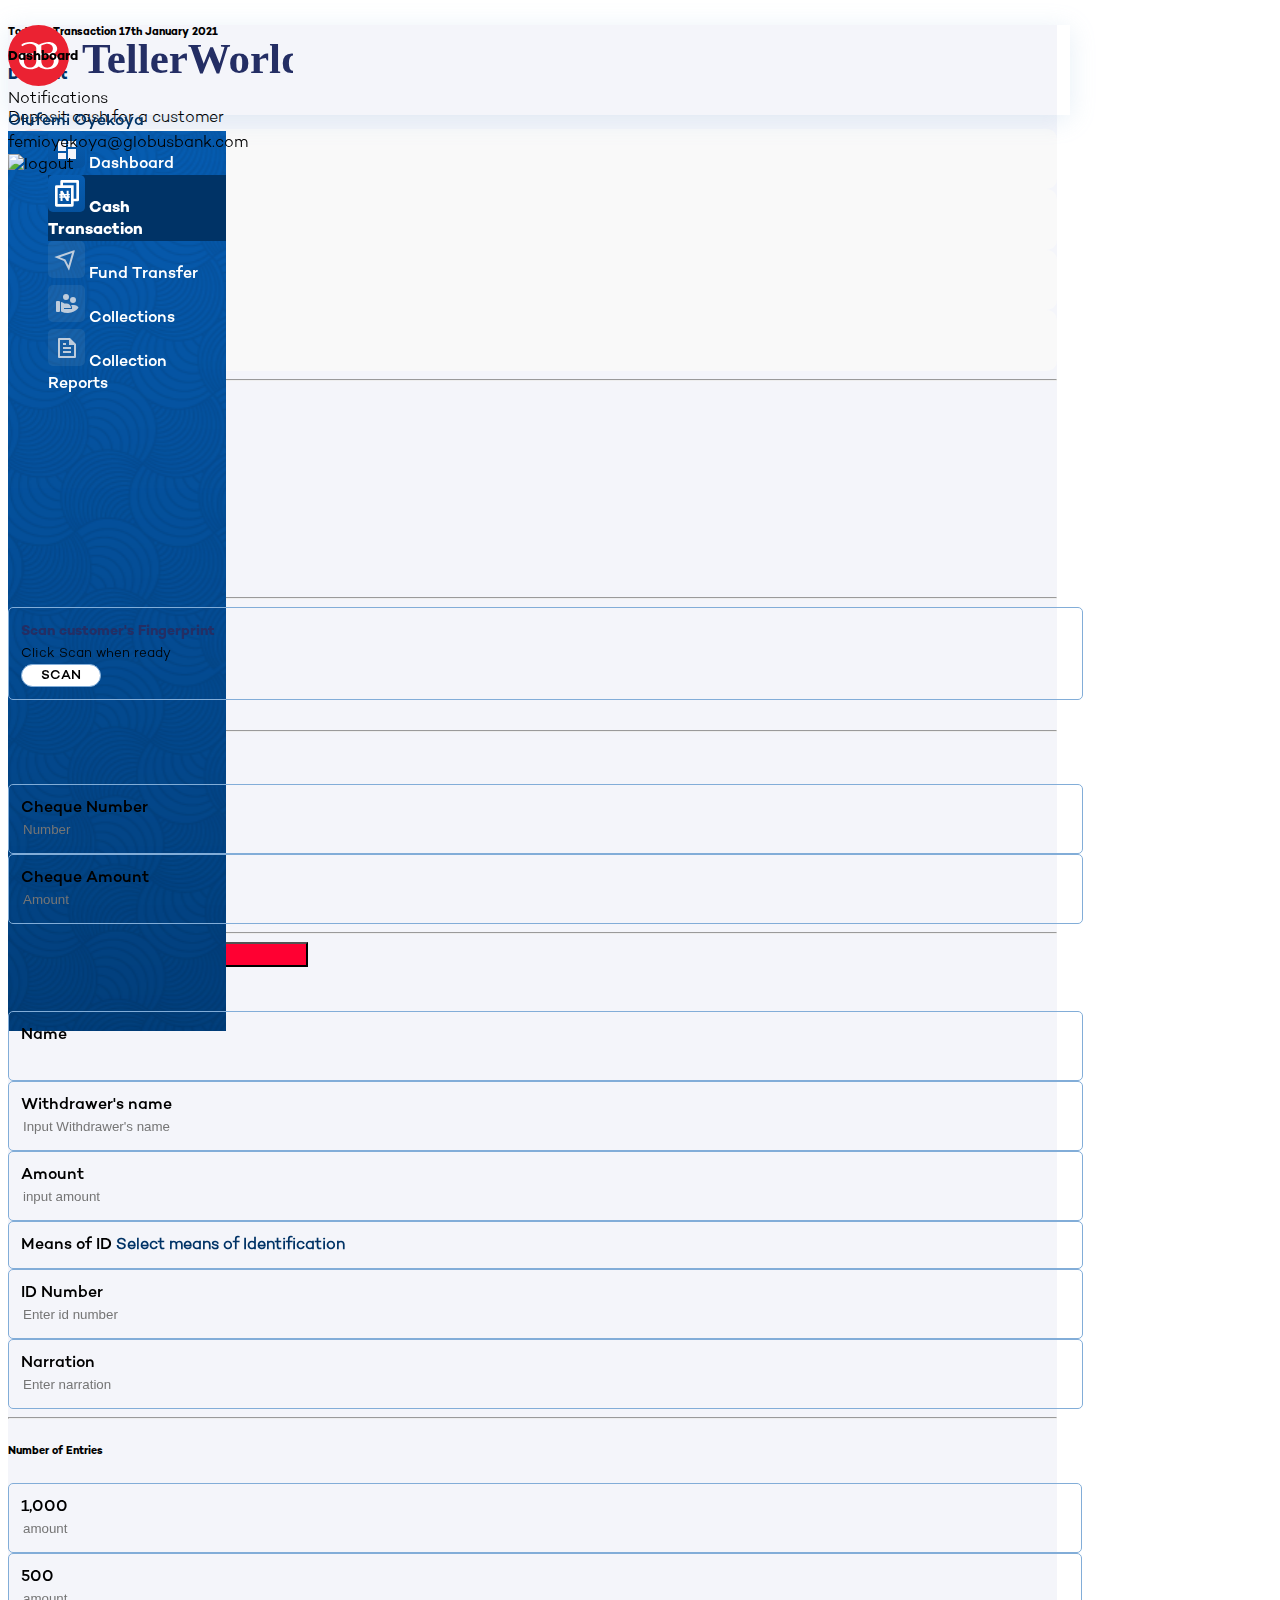
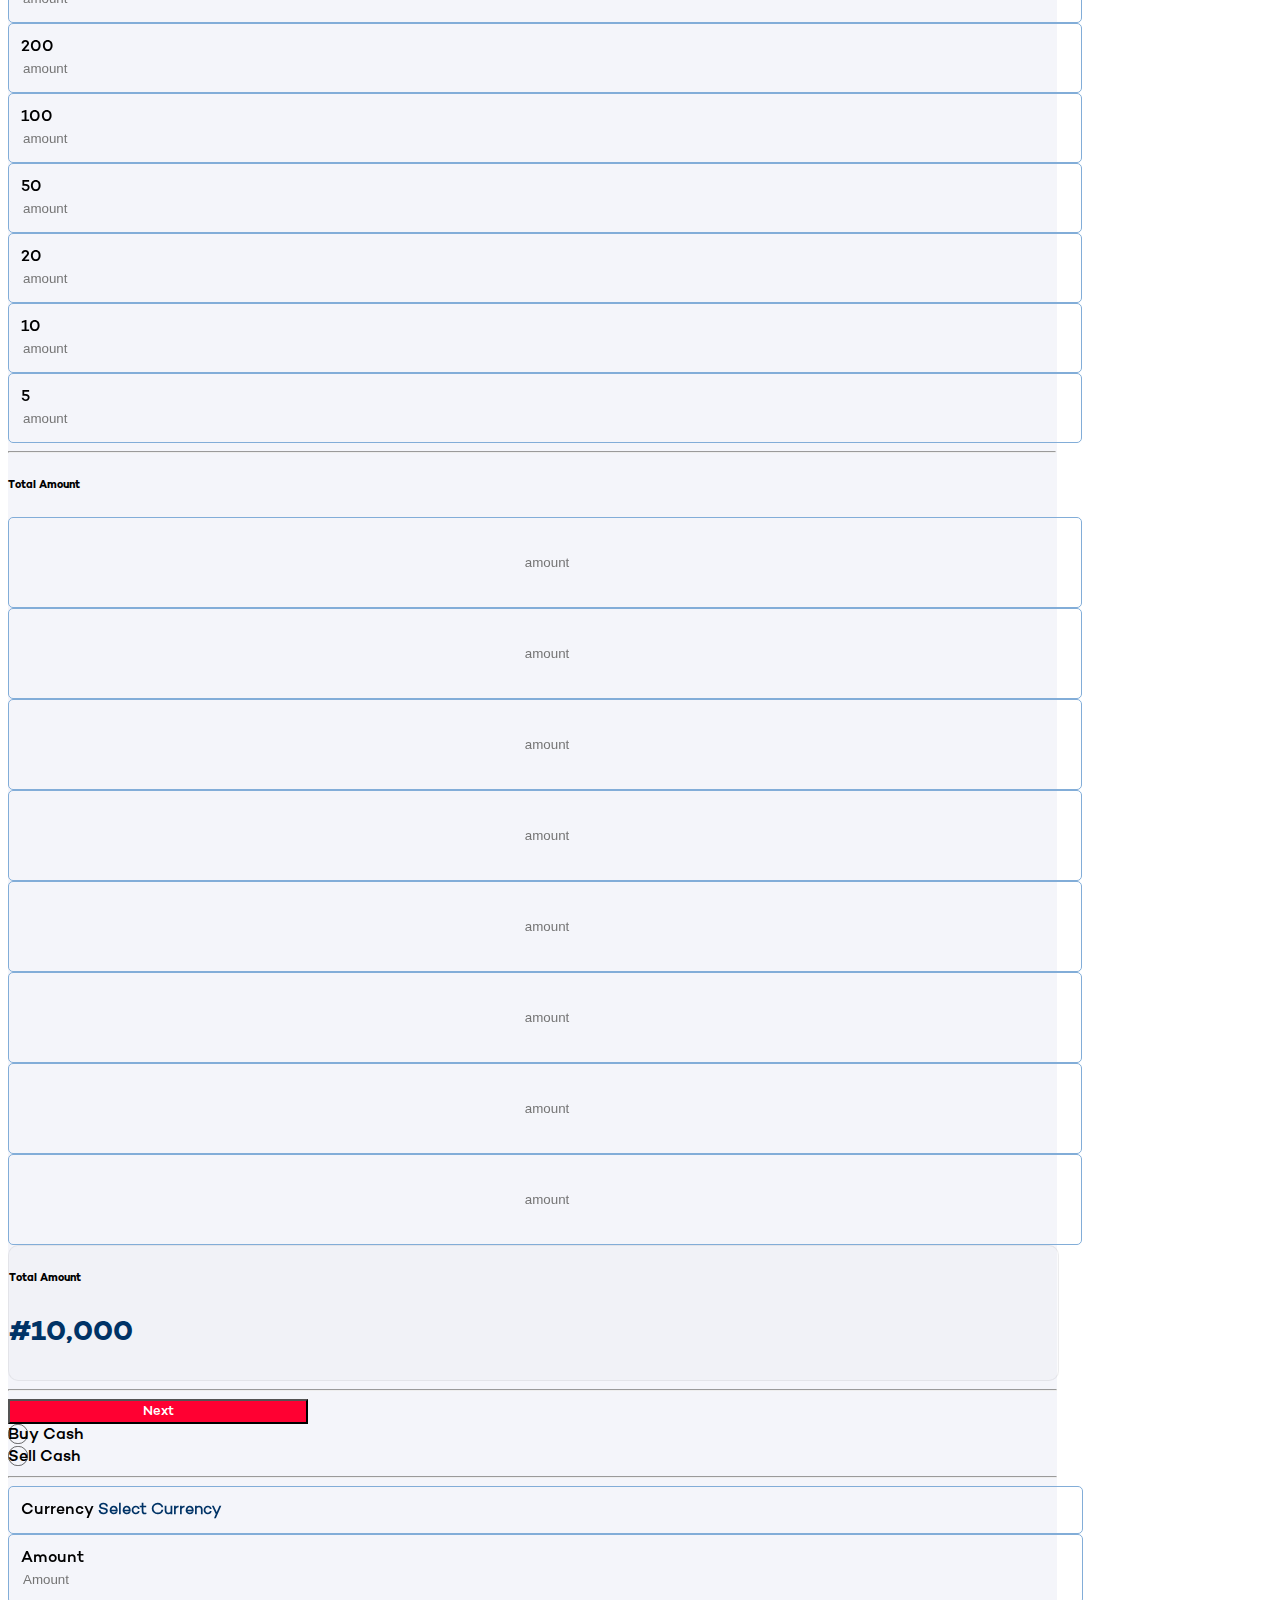
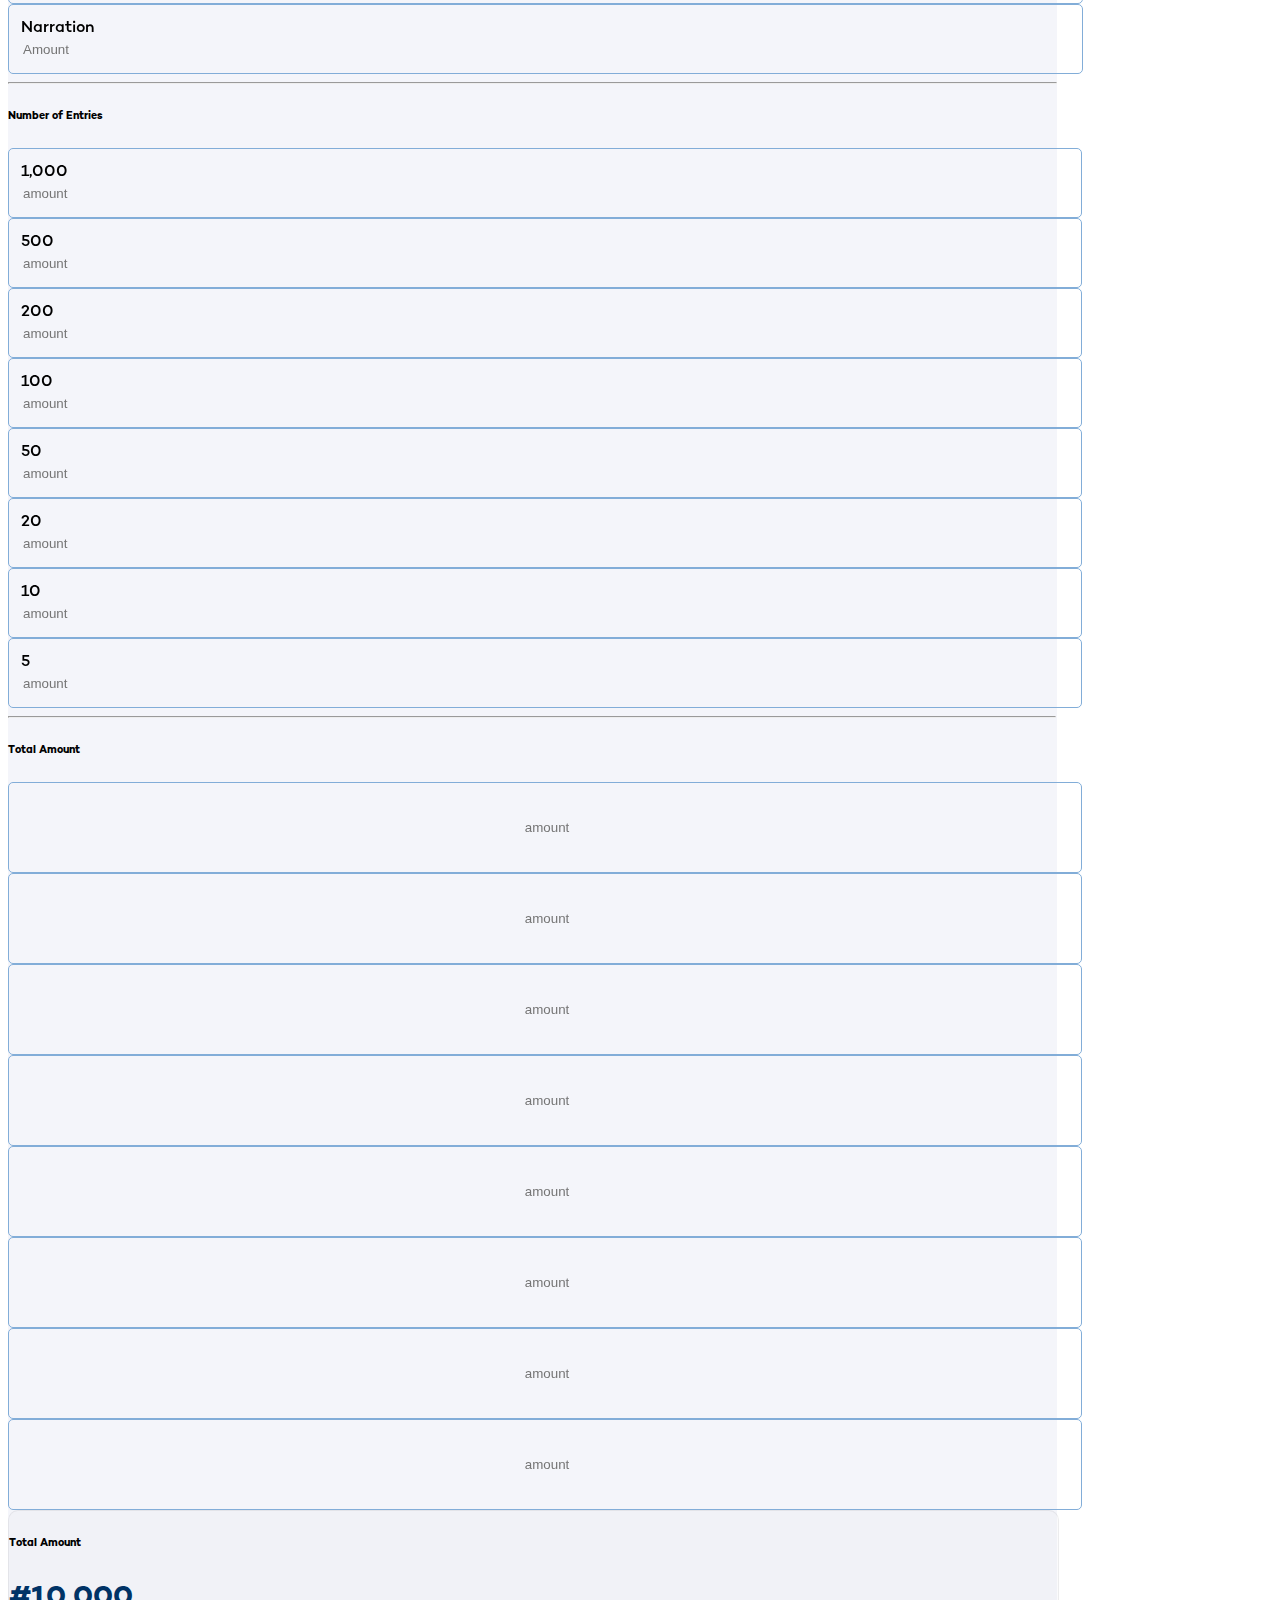
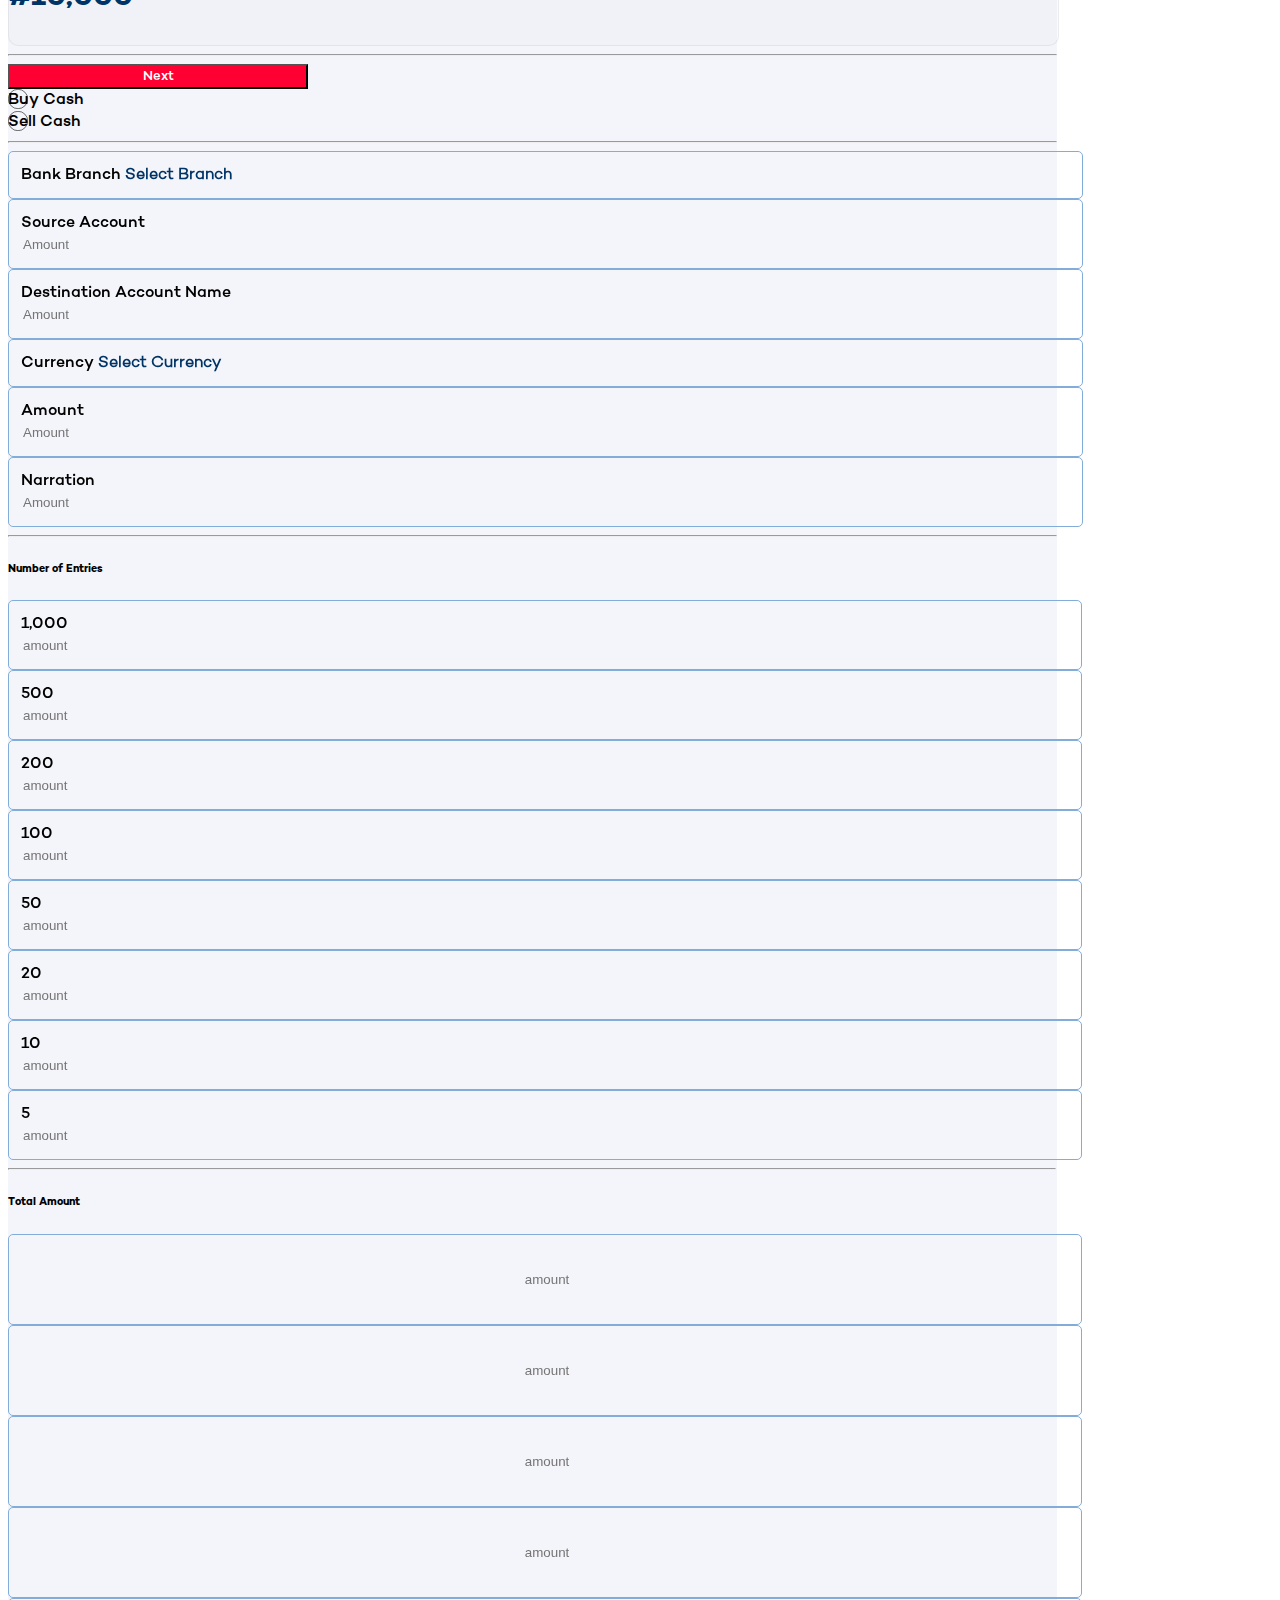
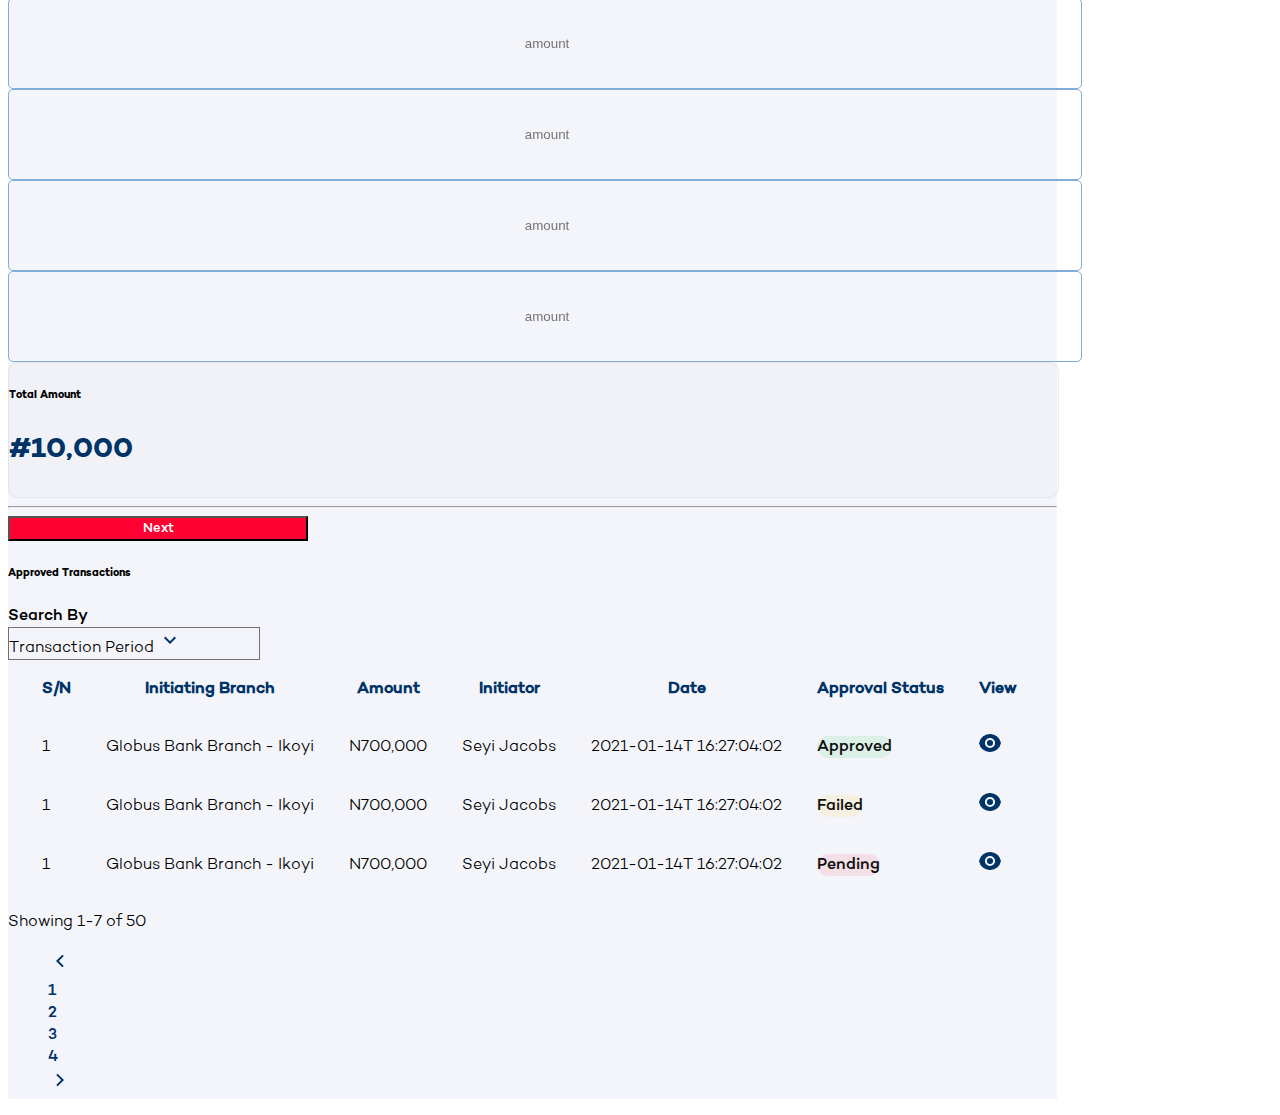
==== commit 71aac6a1: "Changes added" ====
--- a/cash-transaction.html
+++ b/cash-transaction.html
@@ -17,34 +17,34 @@
                     <div class="logo p-3" style="height: 10vh;">
                         <img class="img-fluid" src="assets/img/brand/Logo.svg" /> 
                     </div>
-                    <div class="list pt-5" style="background-color: #003366; height: 100vh;">
+                    <div class="list pt-5 sidebar-wrapper">
                         <ul class="sidebar p-0">
-                           <li class="p-3 ml-4 bar-item">
-                               <a href="#" class="d-flex">
+                           <li class="p-3 bar-item">
+                               <a href="dashboard.html" class="d-flex ml-4">
                                   <img src="assets/img/icons/home-active.svg" /> 
                                   <span class="align-self-center pl-3">Dashboard</span> 
                                 </a> 
                             </li> 
-                           <li class="p-3 ml-4 bar-item">
-                              <a href="#" class="d-flex active">
-                                <img src="assets/img/icons/funds-inactive.svg" /> 
+                           <li class="p-3 bar-item active">
+                              <a href="#" class="d-flex ml-4">
+                                <img src="assets/img/icons/cash-active.svg" /> 
                                 <span class="align-self-center pl-3">Cash Transaction</span>  
                               </a> 
                             </li> 
-                           <li class="p-3 ml-4 bar-item">
-                               <a href="#" class="d-flex">
+                           <li class="p-3 bar-item">
+                               <a href="funds-transfer.html" class="d-flex ml-4">
                                     <img src="assets/img/icons/funds-inactive.svg" /> 
                                     <span class="align-self-center pl-3">Fund Transfer</span>
                                 </a> 
                             </li> 
-                           <li class="p-3 ml-4 bar-item">
-                               <a href="#" class="d-flex">
+                           <li class="p-3 bar-item">
+                               <a href="collections.html" class="d-flex ml-4">
                                     <img src="assets/img/icons/collection-inactive.svg" /> 
                                     <span class="align-self-center pl-3">Collections</span>
                                </a> 
                             </li> 
-                           <li class="p-3 ml-4 bar-item"> 
-                              <a href="#" class="d-flex">
+                           <li class="p-3 bar-item"> 
+                              <a href="collection-report.html" class="d-flex ml-4">
                                  <img src="assets/img/icons/report-inactive.svg" /> 
                                  <span class="align-self-center pl-3">Collection Reports</span> 
                               </a> 
@@ -82,9 +82,9 @@
                             <div class="col-md-12 p-0 pt-3">
                                 <div class="card pt-4 pb-4">
                                     <div class="d-flex justify-content-between flex-wrap pl-5 pr-5">
-                                        <div class="p-2">
-                                            <span class="text-muted">Welcome Back,</span>
-                                            <h4>Oluwafemi Oyekoya</h4>
+                                        <div class="p-2">                                            
+                                            <h4 class="text-def">Deposit</h4>
+                                            <span class="text-muted">Deposit cash for a customer</span>
                                         </div>
                                         <div class="d-flex p-3 money-card">
                                             <img src="assets/img/icons/Naira.svg" />
@@ -135,20 +135,20 @@
 
                             <div class="col-md-12">
                                 <div class="tab-content" id="pills-tabContent">
-                                    <div class="tab-pane fade" id="pills-deposit" role="tabpanel" aria-labelledby="pills-deposit-tab">
+                                    <div class="tab-pane fade show active" id="pills-deposit" role="tabpanel" aria-labelledby="pills-deposit-tab">
                                         <div class="row p-4">
                                             <div class="col-md-12">
                                                 <div class="form-row">
-                                                    <div class="form-check mr-4">
-                                                        <input class="form-check-input" type="radio" name="exampleRadios" id="exampleRadios1" value="option1" checked>
-                                                        <label class="form-check-label" for="exampleRadios1">
-                                                        Self
+                                                    <div class="p-3">
+                                                        <input name="gender" class="form-check-input input-hidden" id="self" type="radio" value="self">
+                                                        <label class="form-check-label" for="self">
+                                                            <span class="ml-4">Self</span>
                                                         </label>
                                                     </div>
-                                                    <div class="form-check">
-                                                        <input class="form-check-input" type="radio" name="exampleRadios" id="exampleRadios2" value="option2">
-                                                        <label class="form-check-label" for="exampleRadios2">
-                                                        Third Party
+                                                    <div class="p-3">
+                                                        <input name="gender" class="form-check-input input-hidden" id="third" type="radio" value="third">
+                                                        <label class="form-check-label" for="third">
+                                                            <span class="ml-4">Third Party</span>
                                                         </label>
                                                     </div>
                                                 </div>
@@ -227,16 +227,16 @@
                                             </div>
                                             <div class="col-md-12">
                                                 <div class="form-row">
-                                                    <div class="form-check mr-4">
-                                                        <input class="form-check-input" type="radio" name="exampleRadios" id="cashRadio" value="option1">
-                                                        <label class="form-check-label" for="cashRadio">
-                                                        Cash
+                                                    <div class="p-3">
+                                                        <input name="method" class="form-check-input input-hidden" id="cash" type="radio" value="cash">
+                                                        <label class="form-check-label" for="cash">
+                                                            <span class="ml-4">Cash</span>
                                                         </label>
                                                     </div>
-                                                    <div class="form-check">
-                                                        <input class="form-check-input" type="radio" name="exampleRadios" id="chequeRadio" value="option2">
-                                                        <label class="form-check-label" for="chequeRadio">
-                                                            Cheque
+                                                    <div class="p-3">
+                                                        <input name="method" class="form-check-input input-hidden" id="cheque" type="radio" value="cheque">
+                                                        <label class="form-check-label" for="cheque">
+                                                            <span class="ml-4">Cheque</span>
                                                         </label>
                                                     </div>
                                                 </div>
@@ -383,16 +383,16 @@
                                         <div class="row pt-5 pl-4">
                                             <div class="col-md-3">
                                                 <div class="form-row mb-4">
-                                                    <div class="form-check mr-4">
-                                                        <input class="form-check-input" type="radio" name="exampleRadios" id="exampleRadios1" value="option1" checked>
-                                                        <label class="form-check-label" for="exampleRadios1">
-                                                        Self
+                                                    <div class="p-3">
+                                                        <input name="method" class="form-check-input input-hidden" id="cash" type="radio" value="cash">
+                                                        <label class="form-check-label" for="cash">
+                                                            <span class="ml-4">Cash</span>
                                                         </label>
                                                     </div>
-                                                    <div class="form-check">
-                                                        <input class="form-check-input" type="radio" name="exampleRadios" id="exampleRadios2" value="option2">
-                                                        <label class="form-check-label" for="exampleRadios2">
-                                                        Third Party
+                                                    <div class="p-3">
+                                                        <input name="method" class="form-check-input input-hidden" id="cheque" type="radio" value="cheque">
+                                                        <label class="form-check-label" for="cheque">
+                                                            <span class="ml-4">Cheque</span>
                                                         </label>
                                                     </div>
                                                 </div>
@@ -418,20 +418,23 @@
                                                         </div>
                                                     </div>
                                                 </div> -->
-                                                <!-- <div class="form-row mb-4" id="transaction type">
-                                                    <div class="form-check mr-4">
-                                                        <input class="form-check-input" type="radio" name="exampleRadios" id="exampleRadios1" value="option1" checked>
-                                                        <label class="form-check-label" for="exampleRadios1">
-                                                            Cash 
+                                                <!-- 
+                                                    <div class="form-row">
+                                                    <div class="p-3">
+                                                        <input name="method" class="form-check-input input-hidden" id="cash" type="radio" value="cash">
+                                                        <label class="form-check-label" for="cash">
+                                                            <span class="ml-4">Cash</span>
                                                         </label>
                                                     </div>
-                                                    <div class="form-check">
-                                                        <input class="form-check-input" type="radio" name="exampleRadios" id="exampleRadios2" value="option2">
-                                                        <label class="form-check-label" for="exampleRadios2">
-                                                            Cheque
+                                                    <div class="p-3">
+                                                        <input name="method" class="form-check-input input-hidden" id="cheque" type="radio" value="cheque">
+                                                        <label class="form-check-label" for="cheque">
+                                                            <span class="ml-4">Cheque</span>
                                                         </label>
                                                     </div>
-                                                </div> -->
+                                                </div>
+                                                
+                                            -->
                                             </div>
                                             <!-- <div class="col-md-9" id="user-card">
                                                 <div class="card col-md-12 p-0 ">
@@ -719,16 +722,16 @@
                                         <div class="row p-4">
                                             <div class="col-md-12">
                                                 <div class="form-row">
-                                                    <div class="form-check mr-4">
-                                                        <input class="form-check-input" type="radio" name="exampleRadios" id="exampleRadios1" value="option1" checked>
-                                                        <label class="form-check-label" for="exampleRadios1">
-                                                         Buy Cash
+                                                    <div class="p-3">
+                                                        <input name="method" class="form-check-input input-hidden" id="cash" type="radio" value="cash">
+                                                        <label class="form-check-label" for="cash">
+                                                            <span class="ml-4">Buy Cash</span>
                                                         </label>
                                                     </div>
-                                                    <div class="form-check">
-                                                        <input class="form-check-input" type="radio" name="exampleRadios" id="exampleRadios2" value="option2">
-                                                        <label class="form-check-label" for="exampleRadios2">
-                                                         Sell Cash
+                                                    <div class="p-3">
+                                                        <input name="method" class="form-check-input input-hidden" id="cheque" type="radio" value="cheque">
+                                                        <label class="form-check-label" for="cheque">
+                                                            <span class="ml-4">Sell Cash</span>
                                                         </label>
                                                     </div>
                                                 </div>
@@ -892,16 +895,16 @@
                                         <div class="row p-4">
                                             <div class="col-md-12">
                                                 <div class="form-row">
-                                                    <div class="form-check mr-4">
-                                                        <input class="form-check-input" type="radio" name="exampleRadios" id="exampleRadios1" value="option1" checked>
-                                                        <label class="form-check-label" for="exampleRadios1">
-                                                         Buy Cash
+                                                    <div class="p-3">
+                                                        <input name="method" class="form-check-input input-hidden" id="cash" type="radio" value="cash">
+                                                        <label class="form-check-label" for="cash">
+                                                            <span class="ml-4">Buy Cash</span>
                                                         </label>
                                                     </div>
-                                                    <div class="form-check">
-                                                        <input class="form-check-input" type="radio" name="exampleRadios" id="exampleRadios2" value="option2">
-                                                        <label class="form-check-label" for="exampleRadios2">
-                                                         Sell Cash
+                                                    <div class="p-3">
+                                                        <input name="method" class="form-check-input input-hidden" id="cheque" type="radio" value="cheque">
+                                                        <label class="form-check-label" for="cheque">
+                                                            <span class="ml-4">Sell Cash</span>
                                                         </label>
                                                     </div>
                                                 </div>
@@ -1088,14 +1091,17 @@
                                         </div>
                                        </div>
                                     </div>
-                                    <div class="tab-pane fade  show active" id="pills-inward" role="tabpanel" aria-labelledby="pills-inward-tab">
+                                    <div class="tab-pane fade" id="pills-inward" role="tabpanel" aria-labelledby="pills-inward-tab">
                                         <div class="col-md-12 mt-5 p-0">
                                             <h6>Approved Transactions</h6>
                                             <div class="card pt-4">
                                                 <div class="pl-4 pb-4">
                                                     <label>Search By</label>
-                                                    <div class="p-3" style="border: 1px solid #707070; width: 250px;">
+                                                    <div class="p-3 d-flex justify-content-between" style="border: 1px solid #707070; width: 250px;">
                                                         <span>Transaction Period</span>
+                                                        <span>
+                                                            <img src="assets/img/icons/arrow-down.svg" />
+                                                        </span>
                                                     </div>
                                                 </div>
                                                 <div class="table-responsive">
@@ -1147,20 +1153,29 @@
                                                 <div>
                                                     <p>Showing 1-7 of 50</p>
                                                 </div>
-                                                <div>   
-                                                    <nav aria-label="Page navigation example">
-                                                        <ul class="pagination justify-content-center">
-                                                          <li class="page-item disabled">
-                                                            <a class="page-link" href="#" tabindex="-1" aria-disabled="true">Previous</a>
-                                                          </li>
-                                                          <li class="page-item"><a class="page-link" href="#">1</a></li>
-                                                          <li class="page-item"><a class="page-link" href="#">2</a></li>
-                                                          <li class="page-item"><a class="page-link" href="#">3</a></li>
-                                                          <li class="page-item">
-                                                            <a class="page-link" href="#">Next</a>
-                                                          </li>
-                                                        </ul>
-                                                      </nav>
+                                                <div>
+                                                    <nav >
+                                                        <ul class="pagin d-flex justify-content-between">
+                                                            <li>
+                                                                <a> <img src="assets/img/icons/prev.svg" /> </a>
+                                                            </li>
+                                                            <li>
+                                                                <a class="p-2">1</a>
+                                                            </li>
+                                                            <li>
+                                                                <a class="p-2 text-muted">2</a>
+                                                            </li>
+                                                            <li>
+                                                                <a class="p-2 text-muted">3</a>
+                                                            </li>
+                                                            <li>
+                                                                <a class="p-2 text-muted">4</a>
+                                                            </li>
+                                                            <li>
+                                                                <a> <img src="assets/img/icons/next.svg" /> </a>
+                                                            </li> 
+                                                        </ul>                                    
+                                                    </nav>  
                                                 </div>
                                              </div>
                                             
--- a/assets/css/styles.css
+++ b/assets/css/styles.css
@@ -9,6 +9,7 @@
 }
 label{
     font-family: 'Campton Medium';
+    margin-bottom: 0.05rem;
 }
 .pointer{
     cursor: pointer;
@@ -25,6 +26,7 @@
 a, a:hover, a:active{
   text-decoration: none;
   font-family: 'Campton Medium';
+  color: #003366;
 }
 .text-sm{
   font-size: 14px;
@@ -40,6 +42,10 @@
     display: none;
     -webkit-appearance: none;
 }
+ul li{
+  list-style: none;
+}
+
 
 /* Login Css */
 .body-wrapper{
@@ -101,11 +107,37 @@
 .bar-item a{
   color: #fff;
 }
-
-.bar-item .active{
-  font-family: 'Campton Bold';
-}
-
+ .sidebar .active{
+    background-color: #003366;
+}
+
+.active a{
+  font-family: 'Campton Bold' !important;
+
+}
+.sidebar-wrapper{
+  background:url('../img/bg/sidebar-bg.png');
+  height: 100vh;
+}
+
+input[type=radio] +label{
+  background: url('../img/utils/radio\ button__inactive.svg') no-repeat;
+  background-size: 20px;
+}
+input[type=radio]:checked +label{
+  background: url('../img/utils/radio\ button__active.svg') no-repeat;    
+  color:#003366;
+  font-family: "Campton Bold";
+  background-size: 20px;
+}
+input:checked +label {
+  color:#003366;
+  font-family: "Campton Bold";
+}
+.input-hidden {
+  position: absolute;
+  left: -9999px;
+}
 /* sidebar ends */
 
 /* Main dashboard */
@@ -114,9 +146,20 @@
   border-radius:10px; 
   color: #101010;
   font-weight: 600;
+  min-width: 200px;
+  font-family: 'Campton Medium';
 }
 .money-card .debt{
   color: #EB2232;
+}
+.card_sub{
+  color: #101010;
+  font-family: 'Campton Medium';
+  font-size: 14px;
+  line-height: 19px;
+}
+.card_sub strong{
+  font-family: 'Campton Medium';
 }
 .pills{
   border: #82ADD8 solid 1px;
